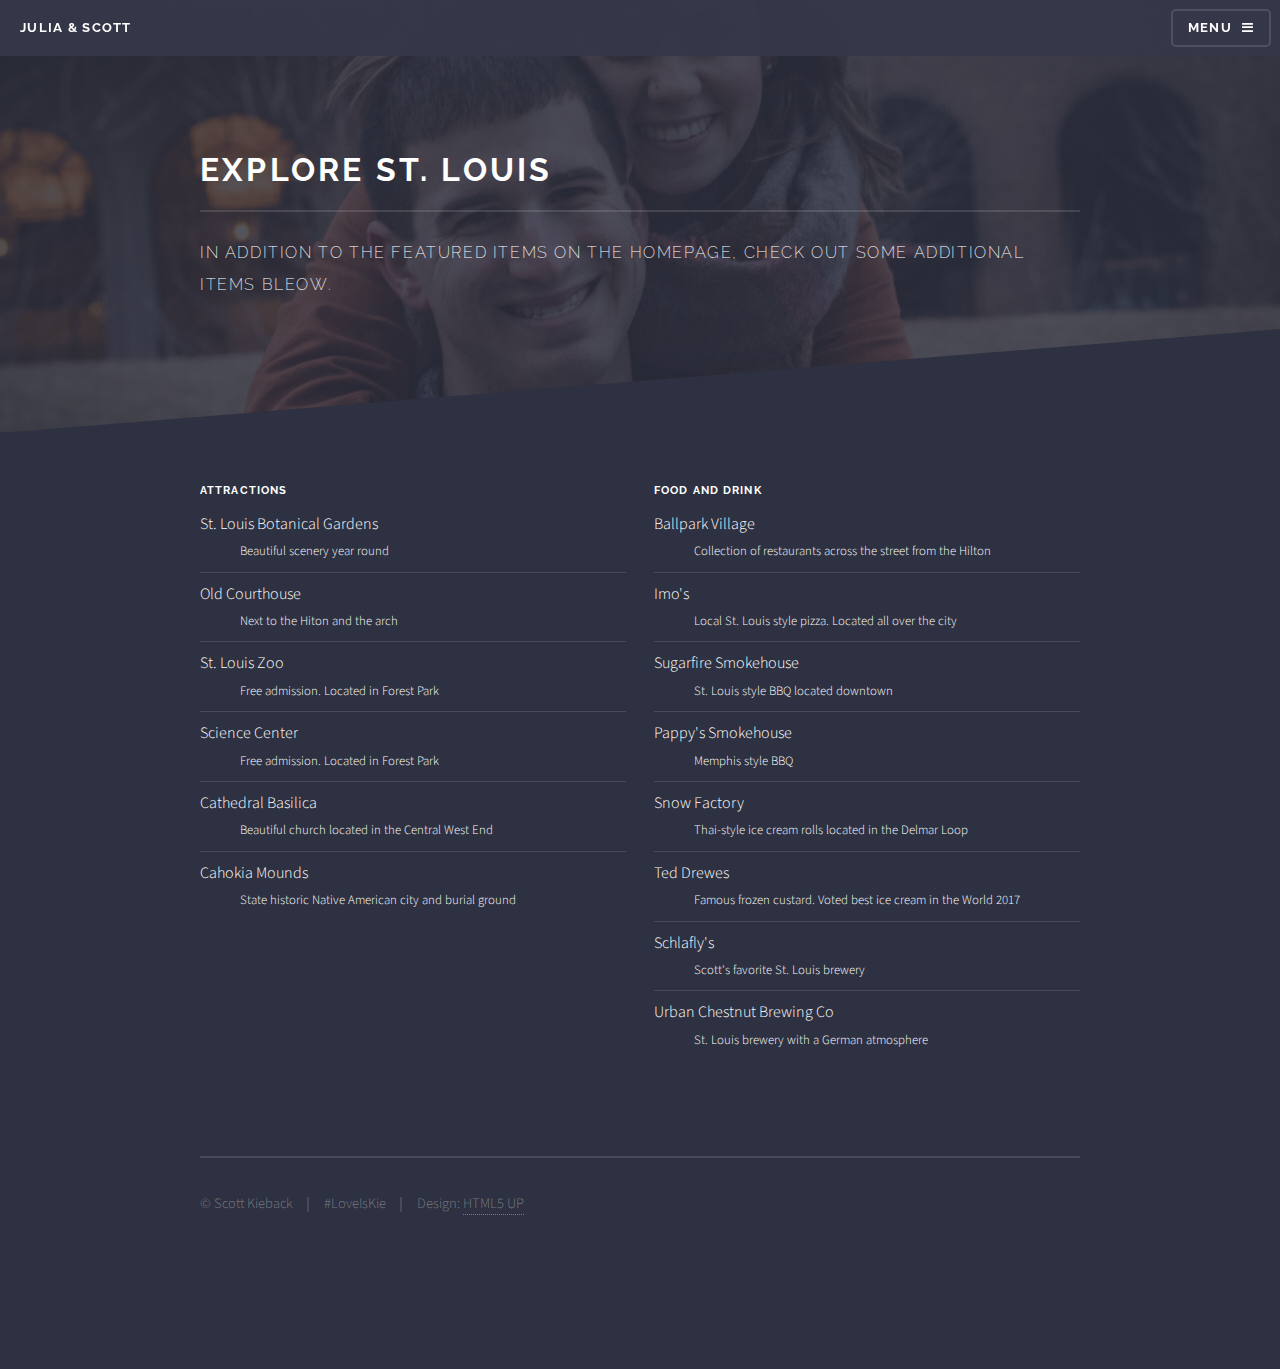
==== explore.html @ e1b3b335 "add extra explore options" ====
<!DOCTYPE HTML>
<!--
	Solid State by HTML5 UP
	html5up.net | @ajlkn
	Free for personal and commercial use under the CCA 3.0 license (html5up.net/license)
-->
<html>
	<head>
		<title>Julia & Scott</title>
		<meta charset="utf-8" />
		<meta name="viewport" content="width=device-width, initial-scale=1, user-scalable=no" />
		<link rel="stylesheet" href="assets/css/main.css" />
		<noscript><link rel="stylesheet" href="assets/css/noscript.css" /></noscript>
	</head>
	<body class="is-preload">

		<!-- Page Wrapper -->
			<div id="page-wrapper">

				<!-- Header -->
					<header id="header">
						<h1><a href="index.html">Julia & Scott</a></h1>
						<nav>
							<a href="#menu">Menu</a>
						</nav>
					</header>

				<!-- Menu -->
					<nav id="menu">
						<div class="inner">
							<h2>Menu</h2>
							<ul class="links">
								<li><a href="index.html">Home</a></li>
								<li><a href="wed_details.html">Wedding Details</a></li>
								<li><a href="travel.html">Travel</a></li>
								<li><a href="http://thkfl.com/kiebackwedding" target="_blank">Registry</a></li>
								<li><a href="explore.html">Explore St. Louis</a></li>
							</ul>
							<a href="#" class="close">Close</a>
						</div>
					</nav>

				<!-- Wrapper -->
					<section id="wrapper">
						<header>
							<div class="inner">
								<h2>Explore St. Louis</h2>
								<p>In addition to the featured items on the homepage, check out some additional items bleow.</p>
							</div>
						</header>

						<!-- Content -->
							<div class="wrapper">
								<div class="inner">

									<!-- <h3 class="major">Wedding Party</h3> -->
									<div class="row">
										<div class="col-6 col-12-medium">
											<h4>Attractions</h4>
											<ul class="alt">
												<li>St. Louis Botanical Gardens<br><p style="margin-left: 40px; display: inline; font-size: 80%">Beautiful scenery year round</p></li>
												<li>Old Courthouse<br><p style="margin-left: 40px; display: inline; font-size: 80%">Next to the Hiton and the arch</p></li>
												<li>St. Louis Zoo<br><p style="margin-left: 40px; display: inline; font-size: 80%">Free admission. Located in Forest Park</p></li>
												<li>Science Center<br><p style="margin-left: 40px; display: inline; font-size: 80%">Free admission. Located in Forest Park</p></li>
												<li>Cathedral Basilica<br><p style="margin-left: 40px; display: inline; font-size: 80%">Beautiful church located in the Central West End</p></li>
												<li>Cahokia Mounds<br><p style="margin-left: 40px; display: inline; font-size: 80%">State historic Native American city and burial ground</p></li>
											</ul>
										</div>
										<div class="col-6 col-12-medium">
											<h4>Food and Drink</h4>
											<ul class="alt">
												<li>Ballpark Village<br><p style="margin-left: 40px; display: inline; font-size: 80%">Collection of restaurants across the street from the Hilton</p></li>
												<li>Imo's<br><p style="margin-left: 40px; display: inline; font-size: 80%">Local St. Louis style pizza. Located all over the city</p></li>
												<li>Sugarfire Smokehouse<br><p style="margin-left: 40px; display: inline; font-size: 80%">St. Louis style BBQ located downtown</p></li>
												<li>Pappy's Smokehouse<br><p style="margin-left: 40px; display: inline; font-size: 80%">Memphis style BBQ</p></li>
												<li>Snow Factory<br><p style="margin-left: 40px; display: inline; font-size: 80%">Thai-style ice cream rolls located in the Delmar Loop</p></li>
												<li>Ted Drewes<br><p style="margin-left: 40px; display: inline; font-size: 80%">Famous frozen custard. Voted best ice cream in the World 2017</p></li>
												<li>Schlafly's<br><p style="margin-left: 40px; display: inline; font-size: 80%">Scott's favorite St. Louis brewery</p></li>
												<li>Urban Chestnut Brewing Co<br><p style="margin-left: 40px; display: inline; font-size: 80%">St. Louis brewery with a German atmosphere</p></li>
											</ul>
										</div>
									</div>

									<!--
									
									<h3 class="major">Vitae phasellus</h3>
									<p>Cras mattis ante fermentum, malesuada neque vitae, eleifend erat. Phasellus non pulvinar erat. Fusce tincidunt, nisl eget mattis egestas, purus ipsum consequat orci, sit amet lobortis lorem lacus in tellus. Sed ac elementum arcu. Quisque placerat auctor laoreet.</p>

									<section class="features">
										<article>
											<a href="#" class="image"><img src="images/pic04.jpg" alt="" /></a>
											<h3 class="major">Sed feugiat lorem</h3>
											<p>Lorem ipsum dolor sit amet, consectetur adipiscing vehicula id nulla dignissim dapibus ultrices.</p>
											<a href="#" class="special">Learn more</a>
										</article>
										<article>
											<a href="#" class="image"><img src="images/pic05.jpg" alt="" /></a>
											<h3 class="major">Nisl placerat</h3>
											<p>Lorem ipsum dolor sit amet, consectetur adipiscing vehicula id nulla dignissim dapibus ultrices.</p>
											<a href="#" class="special">Learn more</a>
										</article>
									</section>

									-->

								<ul class="copyright">
									<li>&copy; Scott Kieback</li><li>#LoveIsKie</li><li>Design: <a href="http://html5up.net">HTML5 UP</a></li>
								</ul>
								

								</div>
							</div>

					</section>

				<!-- Footer -->
					
				<!--
				<section id="footer">
						<div class="inner">
							<h2 class="major">Get in touch</h2>
							<p>Cras mattis ante fermentum, malesuada neque vitae, eleifend erat. Phasellus non pulvinar erat. Fusce tincidunt, nisl eget mattis egestas, purus ipsum consequat orci, sit amet lobortis lorem lacus in tellus. Sed ac elementum arcu. Quisque placerat auctor laoreet.</p>
							<form method="post" action="#">
								<div class="fields">
									<div class="field">
										<label for="name">Name</label>
										<input type="text" name="name" id="name" />
									</div>
									<div class="field">
										<label for="email">Email</label>
										<input type="email" name="email" id="email" />
									</div>
									<div class="field">
										<label for="message">Message</label>
										<textarea name="message" id="message" rows="4"></textarea>
									</div>
								</div>
								<ul class="actions">
									<li><input type="submit" value="Send Message" /></li>
								</ul>
							</form>
							<ul class="contact">
								<li class="fa-home">
									Untitled Inc<br />
									1234 Somewhere Road Suite #2894<br />
									Nashville, TN 00000-0000
								</li>
								<li class="fa-phone">(000) 000-0000</li>
								<li class="fa-envelope"><a href="#">information@untitled.tld</a></li>
								<li class="fa-twitter"><a href="#">twitter.com/untitled-tld</a></li>
								<li class="fa-facebook"><a href="#">facebook.com/untitled-tld</a></li>
								<li class="fa-instagram"><a href="#">instagram.com/untitled-tld</a></li>
							</ul>
							<ul class="copyright">
								<li>&copy; Untitled Inc. All rights reserved.</li><li>Design: <a href="http://html5up.net">HTML5 UP</a></li>
							</ul>
						</div>
					</section>
					-->

			</div>

		<!-- Scripts -->
			<script src="assets/js/jquery.min.js"></script>
			<script src="assets/js/jquery.scrollex.min.js"></script>
			<script src="assets/js/browser.min.js"></script>
			<script src="assets/js/breakpoints.min.js"></script>
			<script src="assets/js/util.js"></script>
			<script src="assets/js/main.js"></script>

	</body>
</html>
---- assets/css/main.css ----
@import url(font-awesome.min.css);
@import url("https://fonts.googleapis.com/css?family=Raleway:200,700|Source+Sans+Pro:300,600,300italic,600italic");

/*
	Solid State by HTML5 UP
	html5up.net | @ajlkn
	Free for personal and commercial use under the CCA 3.0 license (html5up.net/license)
*/

html, body, div, span, applet, object,
iframe, h1, h2, h3, h4, h5, h6, p, blockquote,
pre, a, abbr, acronym, address, big, cite,
code, del, dfn, em, img, ins, kbd, q, s, samp,
small, strike, strong, sub, sup, tt, var, b,
u, i, center, dl, dt, dd, ol, ul, li, fieldset,
form, label, legend, table, caption, tbody,
tfoot, thead, tr, th, td, article, aside,
canvas, details, embed, figure, figcaption,
footer, header, hgroup, menu, nav, output, ruby,
section, summary, time, mark, audio, video {
	margin: 0;
	padding: 0;
	border: 0;
	font-size: 100%;
	font: inherit;
	vertical-align: baseline;}

article, aside, details, figcaption, figure,
footer, header, hgroup, menu, nav, section {
	display: block;}

body {
	line-height: 1;
}

ol, ul {
	list-style: none;
}

blockquote, q {
	quotes: none;
}

	blockquote:before, blockquote:after, q:before, q:after {
		content: '';
		content: none;
	}

table {
	border-collapse: collapse;
	border-spacing: 0;
}

body {
	-webkit-text-size-adjust: none;
}

mark {
	background-color: transparent;
	color: inherit;
}

input::-moz-focus-inner {
	border: 0;
	padding: 0;
}

input, select, textarea {
	-moz-appearance: none;
	-webkit-appearance: none;
	-ms-appearance: none;
	appearance: none;
}

/* Basic */

	@-ms-viewport {
		width: device-width;
	}

	body {
		-ms-overflow-style: scrollbar;
	}

	@media screen and (max-width: 480px) {

		html, body {
			min-width: 320px;
		}

	}

	html {
		box-sizing: border-box;
	}

	*, *:before, *:after {
		box-sizing: inherit;
	}

	body {
		background-color: #2e3141;
		background-image: linear-gradient(to top, rgba(46, 49, 65, 0.8), rgba(46, 49, 65, 0.8)), url("../../images/kieback.jpg");
		background-size: auto, cover;
		background-attachment: fixed, fixed;
		background-position: center, center;
	}

		body.is-preload *, body.is-preload *:before, body.is-preload *:after {
			-moz-animation: none !important;
			-webkit-animation: none !important;
			-ms-animation: none !important;
			animation: none !important;
			-moz-transition: none !important;
			-webkit-transition: none !important;
			-ms-transition: none !important;
			transition: none !important;
		}

/* Type */

	body, input, select, textarea {
		color: #ffffff;
		font-family: "Source Sans Pro", Helvetica, sans-serif;
		font-size: 16.5pt;
		font-weight: 300;
		line-height: 1.65;
	}

		@media screen and (max-width: 1680px) {

			body, input, select, textarea {
				font-size: 13pt;
			}

		}

		@media screen and (max-width: 1280px) {

			body, input, select, textarea {
				font-size: 12pt;
			}

		}

		@media screen and (max-width: 980px) {

			body, input, select, textarea {
				font-size: 12pt;
			}

		}

		@media screen and (max-width: 736px) {

			body, input, select, textarea {
				font-size: 12pt;
			}

		}

		@media screen and (max-width: 480px) {

			body, input, select, textarea {
				font-size: 12pt;
			}

		}

	a {
		-moz-transition: color 0.2s ease-in-out, border-bottom-color 0.2s ease-in-out;
		-webkit-transition: color 0.2s ease-in-out, border-bottom-color 0.2s ease-in-out;
		-ms-transition: color 0.2s ease-in-out, border-bottom-color 0.2s ease-in-out;
		transition: color 0.2s ease-in-out, border-bottom-color 0.2s ease-in-out;
		border-bottom: dotted 1px rgba(255, 255, 255, 0.35);
		color: #ffffff;
		text-decoration: none;
	}

		a:hover {
			border-bottom-color: transparent;
			color: #ffffff !important;
		}

		a.special:not(.button) {
			text-decoration: none;
			border-bottom: 0;
			display: block;
			font-family: Raleway, Helvetica, sans-serif;
			font-size: 0.8em;
			font-weight: 700;
			letter-spacing: 0.1em;
			margin: 0 0 2em 0;
			text-transform: uppercase;
		}

			a.special:not(.button):before {
				-moz-osx-font-smoothing: grayscale;
				-webkit-font-smoothing: antialiased;
				font-family: FontAwesome;
				font-style: normal;
				font-weight: normal;
				text-transform: none !important;
			}

			a.special:not(.button):before {
				-moz-transition: background-color 0.2s ease-in-out;
				-webkit-transition: background-color 0.2s ease-in-out;
				-ms-transition: background-color 0.2s ease-in-out;
				transition: background-color 0.2s ease-in-out;
				border-radius: 100%;
				border: solid 2px rgba(255, 255, 255, 0.125);
				content: '\f105';
				display: inline-block;
				font-size: 1.25em;
				height: 2em;
				line-height: 1.65em;
				margin-right: 0.85em;
				text-align: center;
				text-indent: 0.15em;
				vertical-align: middle;
				width: 2em;
			}

			a.special:not(.button):hover:before {
				background-color: rgba(255, 255, 255, 0.025);
			}

			a.special:not(.button):active:before {
				background-color: rgba(255, 255, 255, 0.075);
			}

	strong, b {
		color: #ffffff;
		font-weight: 600;
	}

	em, i {
		font-style: italic;
	}

	p {
		margin: 0 0 2em 0;
	}

	h1, h2, h3, h4, h5, h6 {
		color: #ffffff;
		font-family: Raleway, Helvetica, sans-serif;
		font-weight: 700;
		letter-spacing: 0.1em;
		margin: 0 0 1em 0;
		text-transform: uppercase;
	}

		h1 a, h2 a, h3 a, h4 a, h5 a, h6 a {
			color: inherit;
			text-decoration: none;
			border-bottom: 0;
		}

		h1 span, h2 span, h3 span, h4 span, h5 span, h6 span {
			font-weight: 200;
		}

		h1.major, h2.major, h3.major, h4.major, h5.major, h6.major {
			padding-bottom: 1em;
			border-bottom: solid 2px rgba(255, 255, 255, 0.125);
		}

	h2 {
		font-size: 1.2em;
	}

	h3 {
		font-size: 0.9em;
	}

	h4 {
		font-size: 0.7em;
	}

	h5 {
		font-size: 0.7em;
	}

	h6 {
		font-size: 0.7em;
	}

	@media screen and (max-width: 736px) {

		h2 {
			font-size: 1em;
		}

		h3 {
			font-size: 0.8em;
		}

	}

	sub {
		font-size: 0.8em;
		position: relative;
		top: 0.5em;
	}

	sup {
		font-size: 0.8em;
		position: relative;
		top: -0.5em;
	}

	blockquote {
		border-left: solid 4px rgba(255, 255, 255, 0.125);
		font-style: italic;
		margin: 0 0 2em 0;
		padding: 0.5em 0 0.5em 2em;
	}

	code {
		background: rgba(255, 255, 255, 0.025);
		border-radius: 5px;
		border: solid 2px rgba(255, 255, 255, 0.125);
		font-family: "Courier New", monospace;
		font-size: 0.9em;
		margin: 0 0.25em;
		padding: 0.25em 0.65em;
	}

	pre {
		-webkit-overflow-scrolling: touch;
		font-family: "Courier New", monospace;
		font-size: 0.9em;
		margin: 0 0 2em 0;
	}

		pre code {
			display: block;
			line-height: 1.75em;
			padding: 1em 1.5em;
			overflow-x: auto;
		}

	hr {
		border: 0;
		border-bottom: solid 2px rgba(255, 255, 255, 0.125);
		margin: 2.5em 0;
	}

		hr.major {
			margin: 4em 0;
		}

	.align-left {
		text-align: left;
	}

	.align-center {
		text-align: center;
	}

	.align-right {
		text-align: right;
	}

/* Row */

	.row {
		display: flex;
		flex-wrap: wrap;
		box-sizing: border-box;
		align-items: stretch;
	}

		.row > * {
			box-sizing: border-box;
		}

		.row.gtr-uniform > * > :last-child {
			margin-bottom: 0;
		}

		.row.aln-left {
			justify-content: flex-start;
		}

		.row.aln-center {
			justify-content: center;
		}

		.row.aln-right {
			justify-content: flex-end;
		}

		.row.aln-top {
			align-items: flex-start;
		}

		.row.aln-middle {
			align-items: center;
		}

		.row.aln-bottom {
			align-items: flex-end;
		}

		.row > .imp {
			order: -1;
		}

		.row > .col-1 {
			width: 8.3333333333%;
		}

		.row > .off-1 {
			margin-left: 8.3333333333%;
		}

		.row > .col-2 {
			width: 16.6666666667%;
		}

		.row > .off-2 {
			margin-left: 16.6666666667%;
		}

		.row > .col-3 {
			width: 25%;
		}

		.row > .off-3 {
			margin-left: 25%;
		}

		.row > .col-4 {
			width: 33.3333333333%;
		}

		.row > .off-4 {
			margin-left: 33.3333333333%;
		}

		.row > .col-5 {
			width: 41.6666666667%;
		}

		.row > .off-5 {
			margin-left: 41.6666666667%;
		}

		.row > .col-6 {
			width: 50%;
		}

		.row > .off-6 {
			margin-left: 50%;
		}

		.row > .col-7 {
			width: 58.3333333333%;
		}

		.row > .off-7 {
			margin-left: 58.3333333333%;
		}

		.row > .col-8 {
			width: 66.6666666667%;
		}

		.row > .off-8 {
			margin-left: 66.6666666667%;
		}

		.row > .col-9 {
			width: 75%;
		}

		.row > .off-9 {
			margin-left: 75%;
		}

		.row > .col-10 {
			width: 83.3333333333%;
		}

		.row > .off-10 {
			margin-left: 83.3333333333%;
		}

		.row > .col-11 {
			width: 91.6666666667%;
		}

		.row > .off-11 {
			margin-left: 91.6666666667%;
		}

		.row > .col-12 {
			width: 100%;
		}

		.row > .off-12 {
			margin-left: 100%;
		}

		.row.gtr-0 {
			margin-top: 0;
			margin-left: 0em;
		}

			.row.gtr-0 > * {
				padding: 0 0 0 0em;
			}

			.row.gtr-0.gtr-uniform {
				margin-top: 0em;
			}

				.row.gtr-0.gtr-uniform > * {
					padding-top: 0em;
				}

		.row.gtr-25 {
			margin-top: 0;
			margin-left: -0.4375em;
		}

			.row.gtr-25 > * {
				padding: 0 0 0 0.4375em;
			}

			.row.gtr-25.gtr-uniform {
				margin-top: -0.4375em;
			}

				.row.gtr-25.gtr-uniform > * {
					padding-top: 0.4375em;
				}

		.row.gtr-50 {
			margin-top: 0;
			margin-left: -0.875em;
		}

			.row.gtr-50 > * {
				padding: 0 0 0 0.875em;
			}

			.row.gtr-50.gtr-uniform {
				margin-top: -0.875em;
			}

				.row.gtr-50.gtr-uniform > * {
					padding-top: 0.875em;
				}

		.row {
			margin-top: 0;
			margin-left: -1.75em;
		}

			.row > * {
				padding: 0 0 0 1.75em;
			}

			.row.gtr-uniform {
				margin-top: -1.75em;
			}

				.row.gtr-uniform > * {
					padding-top: 1.75em;
				}

		.row.gtr-150 {
			margin-top: 0;
			margin-left: -2.625em;
		}

			.row.gtr-150 > * {
				padding: 0 0 0 2.625em;
			}

			.row.gtr-150.gtr-uniform {
				margin-top: -2.625em;
			}

				.row.gtr-150.gtr-uniform > * {
					padding-top: 2.625em;
				}

		.row.gtr-200 {
			margin-top: 0;
			margin-left: -3.5em;
		}

			.row.gtr-200 > * {
				padding: 0 0 0 3.5em;
			}

			.row.gtr-200.gtr-uniform {
				margin-top: -3.5em;
			}

				.row.gtr-200.gtr-uniform > * {
					padding-top: 3.5em;
				}

		@media screen and (max-width: 1680px) {

			.row {
				display: flex;
				flex-wrap: wrap;
				box-sizing: border-box;
				align-items: stretch;
			}

				.row > * {
					box-sizing: border-box;
				}

				.row.gtr-uniform > * > :last-child {
					margin-bottom: 0;
				}

				.row.aln-left {
					justify-content: flex-start;
				}

				.row.aln-center {
					justify-content: center;
				}

				.row.aln-right {
					justify-content: flex-end;
				}

				.row.aln-top {
					align-items: flex-start;
				}

				.row.aln-middle {
					align-items: center;
				}

				.row.aln-bottom {
					align-items: flex-end;
				}

				.row > .imp-xlarge {
					order: -1;
				}

				.row > .col-1-xlarge {
					width: 8.3333333333%;
				}

				.row > .off-1-xlarge {
					margin-left: 8.3333333333%;
				}

				.row > .col-2-xlarge {
					width: 16.6666666667%;
				}

				.row > .off-2-xlarge {
					margin-left: 16.6666666667%;
				}

				.row > .col-3-xlarge {
					width: 25%;
				}

				.row > .off-3-xlarge {
					margin-left: 25%;
				}

				.row > .col-4-xlarge {
					width: 33.3333333333%;
				}

				.row > .off-4-xlarge {
					margin-left: 33.3333333333%;
				}

				.row > .col-5-xlarge {
					width: 41.6666666667%;
				}

				.row > .off-5-xlarge {
					margin-left: 41.6666666667%;
				}

				.row > .col-6-xlarge {
					width: 50%;
				}

				.row > .off-6-xlarge {
					margin-left: 50%;
				}

				.row > .col-7-xlarge {
					width: 58.3333333333%;
				}

				.row > .off-7-xlarge {
					margin-left: 58.3333333333%;
				}

				.row > .col-8-xlarge {
					width: 66.6666666667%;
				}

				.row > .off-8-xlarge {
					margin-left: 66.6666666667%;
				}

				.row > .col-9-xlarge {
					width: 75%;
				}

				.row > .off-9-xlarge {
					margin-left: 75%;
				}

				.row > .col-10-xlarge {
					width: 83.3333333333%;
				}

				.row > .off-10-xlarge {
					margin-left: 83.3333333333%;
				}

				.row > .col-11-xlarge {
					width: 91.6666666667%;
				}

				.row > .off-11-xlarge {
					margin-left: 91.6666666667%;
				}

				.row > .col-12-xlarge {
					width: 100%;
				}

				.row > .off-12-xlarge {
					margin-left: 100%;
				}

				.row.gtr-0 {
					margin-top: 0;
					margin-left: 0em;
				}

					.row.gtr-0 > * {
						padding: 0 0 0 0em;
					}

					.row.gtr-0.gtr-uniform {
						margin-top: 0em;
					}

						.row.gtr-0.gtr-uniform > * {
							padding-top: 0em;
						}

				.row.gtr-25 {
					margin-top: 0;
					margin-left: -0.4375em;
				}

					.row.gtr-25 > * {
						padding: 0 0 0 0.4375em;
					}

					.row.gtr-25.gtr-uniform {
						margin-top: -0.4375em;
					}

						.row.gtr-25.gtr-uniform > * {
							padding-top: 0.4375em;
						}

				.row.gtr-50 {
					margin-top: 0;
					margin-left: -0.875em;
				}

					.row.gtr-50 > * {
						padding: 0 0 0 0.875em;
					}

					.row.gtr-50.gtr-uniform {
						margin-top: -0.875em;
					}

						.row.gtr-50.gtr-uniform > * {
							padding-top: 0.875em;
						}

				.row {
					margin-top: 0;
					margin-left: -1.75em;
				}

					.row > * {
						padding: 0 0 0 1.75em;
					}

					.row.gtr-uniform {
						margin-top: -1.75em;
					}

						.row.gtr-uniform > * {
							padding-top: 1.75em;
						}

				.row.gtr-150 {
					margin-top: 0;
					margin-left: -2.625em;
				}

					.row.gtr-150 > * {
						padding: 0 0 0 2.625em;
					}

					.row.gtr-150.gtr-uniform {
						margin-top: -2.625em;
					}

						.row.gtr-150.gtr-uniform > * {
							padding-top: 2.625em;
						}

				.row.gtr-200 {
					margin-top: 0;
					margin-left: -3.5em;
				}

					.row.gtr-200 > * {
						padding: 0 0 0 3.5em;
					}

					.row.gtr-200.gtr-uniform {
						margin-top: -3.5em;
					}

						.row.gtr-200.gtr-uniform > * {
							padding-top: 3.5em;
						}

		}

		@media screen and (max-width: 1280px) {

			.row {
				display: flex;
				flex-wrap: wrap;
				box-sizing: border-box;
				align-items: stretch;
			}

				.row > * {
					box-sizing: border-box;
				}

				.row.gtr-uniform > * > :last-child {
					margin-bottom: 0;
				}

				.row.aln-left {
					justify-content: flex-start;
				}

				.row.aln-center {
					justify-content: center;
				}

				.row.aln-right {
					justify-content: flex-end;
				}

				.row.aln-top {
					align-items: flex-start;
				}

				.row.aln-middle {
					align-items: center;
				}

				.row.aln-bottom {
					align-items: flex-end;
				}

				.row > .imp-large {
					order: -1;
				}

				.row > .col-1-large {
					width: 8.3333333333%;
				}

				.row > .off-1-large {
					margin-left: 8.3333333333%;
				}

				.row > .col-2-large {
					width: 16.6666666667%;
				}

				.row > .off-2-large {
					margin-left: 16.6666666667%;
				}

				.row > .col-3-large {
					width: 25%;
				}

				.row > .off-3-large {
					margin-left: 25%;
				}

				.row > .col-4-large {
					width: 33.3333333333%;
				}

				.row > .off-4-large {
					margin-left: 33.3333333333%;
				}

				.row > .col-5-large {
					width: 41.6666666667%;
				}

				.row > .off-5-large {
					margin-left: 41.6666666667%;
				}

				.row > .col-6-large {
					width: 50%;
				}

				.row > .off-6-large {
					margin-left: 50%;
				}

				.row > .col-7-large {
					width: 58.3333333333%;
				}

				.row > .off-7-large {
					margin-left: 58.3333333333%;
				}

				.row > .col-8-large {
					width: 66.6666666667%;
				}

				.row > .off-8-large {
					margin-left: 66.6666666667%;
				}

				.row > .col-9-large {
					width: 75%;
				}

				.row > .off-9-large {
					margin-left: 75%;
				}

				.row > .col-10-large {
					width: 83.3333333333%;
				}

				.row > .off-10-large {
					margin-left: 83.3333333333%;
				}

				.row > .col-11-large {
					width: 91.6666666667%;
				}

				.row > .off-11-large {
					margin-left: 91.6666666667%;
				}

				.row > .col-12-large {
					width: 100%;
				}

				.row > .off-12-large {
					margin-left: 100%;
				}

				.row.gtr-0 {
					margin-top: 0;
					margin-left: 0em;
				}

					.row.gtr-0 > * {
						padding: 0 0 0 0em;
					}

					.row.gtr-0.gtr-uniform {
						margin-top: 0em;
					}

						.row.gtr-0.gtr-uniform > * {
							padding-top: 0em;
						}

				.row.gtr-25 {
					margin-top: 0;
					margin-left: -0.4375em;
				}

					.row.gtr-25 > * {
						padding: 0 0 0 0.4375em;
					}

					.row.gtr-25.gtr-uniform {
						margin-top: -0.4375em;
					}

						.row.gtr-25.gtr-uniform > * {
							padding-top: 0.4375em;
						}

				.row.gtr-50 {
					margin-top: 0;
					margin-left: -0.875em;
				}

					.row.gtr-50 > * {
						padding: 0 0 0 0.875em;
					}

					.row.gtr-50.gtr-uniform {
						margin-top: -0.875em;
					}

						.row.gtr-50.gtr-uniform > * {
							padding-top: 0.875em;
						}

				.row {
					margin-top: 0;
					margin-left: -1.75em;
				}

					.row > * {
						padding: 0 0 0 1.75em;
					}

					.row.gtr-uniform {
						margin-top: -1.75em;
					}

						.row.gtr-uniform > * {
							padding-top: 1.75em;
						}

				.row.gtr-150 {
					margin-top: 0;
					margin-left: -2.625em;
				}

					.row.gtr-150 > * {
						padding: 0 0 0 2.625em;
					}

					.row.gtr-150.gtr-uniform {
						margin-top: -2.625em;
					}

						.row.gtr-150.gtr-uniform > * {
							padding-top: 2.625em;
						}

				.row.gtr-200 {
					margin-top: 0;
					margin-left: -3.5em;
				}

					.row.gtr-200 > * {
						padding: 0 0 0 3.5em;
					}

					.row.gtr-200.gtr-uniform {
						margin-top: -3.5em;
					}

						.row.gtr-200.gtr-uniform > * {
							padding-top: 3.5em;
						}

		}

		@media screen and (max-width: 980px) {

			.row {
				display: flex;
				flex-wrap: wrap;
				box-sizing: border-box;
				align-items: stretch;
			}

				.row > * {
					box-sizing: border-box;
				}

				.row.gtr-uniform > * > :last-child {
					margin-bottom: 0;
				}

				.row.aln-left {
					justify-content: flex-start;
				}

				.row.aln-center {
					justify-content: center;
				}

				.row.aln-right {
					justify-content: flex-end;
				}

				.row.aln-top {
					align-items: flex-start;
				}

				.row.aln-middle {
					align-items: center;
				}

				.row.aln-bottom {
					align-items: flex-end;
				}

				.row > .imp-medium {
					order: -1;
				}

				.row > .col-1-medium {
					width: 8.3333333333%;
				}

				.row > .off-1-medium {
					margin-left: 8.3333333333%;
				}

				.row > .col-2-medium {
					width: 16.6666666667%;
				}

				.row > .off-2-medium {
					margin-left: 16.6666666667%;
				}

				.row > .col-3-medium {
					width: 25%;
				}

				.row > .off-3-medium {
					margin-left: 25%;
				}

				.row > .col-4-medium {
					width: 33.3333333333%;
				}

				.row > .off-4-medium {
					margin-left: 33.3333333333%;
				}

				.row > .col-5-medium {
					width: 41.6666666667%;
				}

				.row > .off-5-medium {
					margin-left: 41.6666666667%;
				}

				.row > .col-6-medium {
					width: 50%;
				}

				.row > .off-6-medium {
					margin-left: 50%;
				}

				.row > .col-7-medium {
					width: 58.3333333333%;
				}

				.row > .off-7-medium {
					margin-left: 58.3333333333%;
				}

				.row > .col-8-medium {
					width: 66.6666666667%;
				}

				.row > .off-8-medium {
					margin-left: 66.6666666667%;
				}

				.row > .col-9-medium {
					width: 75%;
				}

				.row > .off-9-medium {
					margin-left: 75%;
				}

				.row > .col-10-medium {
					width: 83.3333333333%;
				}

				.row > .off-10-medium {
					margin-left: 83.3333333333%;
				}

				.row > .col-11-medium {
					width: 91.6666666667%;
				}

				.row > .off-11-medium {
					margin-left: 91.6666666667%;
				}

				.row > .col-12-medium {
					width: 100%;
				}

				.row > .off-12-medium {
					margin-left: 100%;
				}

				.row.gtr-0 {
					margin-top: 0;
					margin-left: 0em;
				}

					.row.gtr-0 > * {
						padding: 0 0 0 0em;
					}

					.row.gtr-0.gtr-uniform {
						margin-top: 0em;
					}

						.row.gtr-0.gtr-uniform > * {
							padding-top: 0em;
						}

				.row.gtr-25 {
					margin-top: 0;
					margin-left: -0.4375em;
				}

					.row.gtr-25 > * {
						padding: 0 0 0 0.4375em;
					}

					.row.gtr-25.gtr-uniform {
						margin-top: -0.4375em;
					}

						.row.gtr-25.gtr-uniform > * {
							padding-top: 0.4375em;
						}

				.row.gtr-50 {
					margin-top: 0;
					margin-left: -0.875em;
				}

					.row.gtr-50 > * {
						padding: 0 0 0 0.875em;
					}

					.row.gtr-50.gtr-uniform {
						margin-top: -0.875em;
					}

						.row.gtr-50.gtr-uniform > * {
							padding-top: 0.875em;
						}

				.row {
					margin-top: 0;
					margin-left: -1.75em;
				}

					.row > * {
						padding: 0 0 0 1.75em;
					}

					.row.gtr-uniform {
						margin-top: -1.75em;
					}

						.row.gtr-uniform > * {
							padding-top: 1.75em;
						}

				.row.gtr-150 {
					margin-top: 0;
					margin-left: -2.625em;
				}

					.row.gtr-150 > * {
						padding: 0 0 0 2.625em;
					}

					.row.gtr-150.gtr-uniform {
						margin-top: -2.625em;
					}

						.row.gtr-150.gtr-uniform > * {
							padding-top: 2.625em;
						}

				.row.gtr-200 {
					margin-top: 0;
					margin-left: -3.5em;
				}

					.row.gtr-200 > * {
						padding: 0 0 0 3.5em;
					}

					.row.gtr-200.gtr-uniform {
						margin-top: -3.5em;
					}

						.row.gtr-200.gtr-uniform > * {
							padding-top: 3.5em;
						}

		}

		@media screen and (max-width: 736px) {

			.row {
				display: flex;
				flex-wrap: wrap;
				box-sizing: border-box;
				align-items: stretch;
			}

				.row > * {
					box-sizing: border-box;
				}

				.row.gtr-uniform > * > :last-child {
					margin-bottom: 0;
				}

				.row.aln-left {
					justify-content: flex-start;
				}

				.row.aln-center {
					justify-content: center;
				}

				.row.aln-right {
					justify-content: flex-end;
				}

				.row.aln-top {
					align-items: flex-start;
				}

				.row.aln-middle {
					align-items: center;
				}

				.row.aln-bottom {
					align-items: flex-end;
				}

				.row > .imp-small {
					order: -1;
				}

				.row > .col-1-small {
					width: 8.3333333333%;
				}

				.row > .off-1-small {
					margin-left: 8.3333333333%;
				}

				.row > .col-2-small {
					width: 16.6666666667%;
				}

				.row > .off-2-small {
					margin-left: 16.6666666667%;
				}

				.row > .col-3-small {
					width: 25%;
				}

				.row > .off-3-small {
					margin-left: 25%;
				}

				.row > .col-4-small {
					width: 33.3333333333%;
				}

				.row > .off-4-small {
					margin-left: 33.3333333333%;
				}

				.row > .col-5-small {
					width: 41.6666666667%;
				}

				.row > .off-5-small {
					margin-left: 41.6666666667%;
				}

				.row > .col-6-small {
					width: 50%;
				}

				.row > .off-6-small {
					margin-left: 50%;
				}

				.row > .col-7-small {
					width: 58.3333333333%;
				}

				.row > .off-7-small {
					margin-left: 58.3333333333%;
				}

				.row > .col-8-small {
					width: 66.6666666667%;
				}

				.row > .off-8-small {
					margin-left: 66.6666666667%;
				}

				.row > .col-9-small {
					width: 75%;
				}

				.row > .off-9-small {
					margin-left: 75%;
				}

				.row > .col-10-small {
					width: 83.3333333333%;
				}

				.row > .off-10-small {
					margin-left: 83.3333333333%;
				}

				.row > .col-11-small {
					width: 91.6666666667%;
				}

				.row > .off-11-small {
					margin-left: 91.6666666667%;
				}

				.row > .col-12-small {
					width: 100%;
				}

				.row > .off-12-small {
					margin-left: 100%;
				}

				.row.gtr-0 {
					margin-top: 0;
					margin-left: 0em;
				}

					.row.gtr-0 > * {
						padding: 0 0 0 0em;
					}

					.row.gtr-0.gtr-uniform {
						margin-top: 0em;
					}

						.row.gtr-0.gtr-uniform > * {
							padding-top: 0em;
						}

				.row.gtr-25 {
					margin-top: 0;
					margin-left: -0.3125em;
				}

					.row.gtr-25 > * {
						padding: 0 0 0 0.3125em;
					}

					.row.gtr-25.gtr-uniform {
						margin-top: -0.3125em;
					}

						.row.gtr-25.gtr-uniform > * {
							padding-top: 0.3125em;
						}

				.row.gtr-50 {
					margin-top: 0;
					margin-left: -0.625em;
				}

					.row.gtr-50 > * {
						padding: 0 0 0 0.625em;
					}

					.row.gtr-50.gtr-uniform {
						margin-top: -0.625em;
					}

						.row.gtr-50.gtr-uniform > * {
							padding-top: 0.625em;
						}

				.row {
					margin-top: 0;
					margin-left: -1.25em;
				}

					.row > * {
						padding: 0 0 0 1.25em;
					}

					.row.gtr-uniform {
						margin-top: -1.25em;
					}

						.row.gtr-uniform > * {
							padding-top: 1.25em;
						}

				.row.gtr-150 {
					margin-top: 0;
					margin-left: -1.875em;
				}

					.row.gtr-150 > * {
						padding: 0 0 0 1.875em;
					}

					.row.gtr-150.gtr-uniform {
						margin-top: -1.875em;
					}

						.row.gtr-150.gtr-uniform > * {
							padding-top: 1.875em;
						}

				.row.gtr-200 {
					margin-top: 0;
					margin-left: -2.5em;
				}

					.row.gtr-200 > * {
						padding: 0 0 0 2.5em;
					}

					.row.gtr-200.gtr-uniform {
						margin-top: -2.5em;
					}

						.row.gtr-200.gtr-uniform > * {
							padding-top: 2.5em;
						}

		}

		@media screen and (max-width: 480px) {

			.row {
				display: flex;
				flex-wrap: wrap;
				box-sizing: border-box;
				align-items: stretch;
			}

				.row > * {
					box-sizing: border-box;
				}

				.row.gtr-uniform > * > :last-child {
					margin-bottom: 0;
				}

				.row.aln-left {
					justify-content: flex-start;
				}

				.row.aln-center {
					justify-content: center;
				}

				.row.aln-right {
					justify-content: flex-end;
				}

				.row.aln-top {
					align-items: flex-start;
				}

				.row.aln-middle {
					align-items: center;
				}

				.row.aln-bottom {
					align-items: flex-end;
				}

				.row > .imp-xsmall {
					order: -1;
				}

				.row > .col-1-xsmall {
					width: 8.3333333333%;
				}

				.row > .off-1-xsmall {
					margin-left: 8.3333333333%;
				}

				.row > .col-2-xsmall {
					width: 16.6666666667%;
				}

				.row > .off-2-xsmall {
					margin-left: 16.6666666667%;
				}

				.row > .col-3-xsmall {
					width: 25%;
				}

				.row > .off-3-xsmall {
					margin-left: 25%;
				}

				.row > .col-4-xsmall {
					width: 33.3333333333%;
				}

				.row > .off-4-xsmall {
					margin-left: 33.3333333333%;
				}

				.row > .col-5-xsmall {
					width: 41.6666666667%;
				}

				.row > .off-5-xsmall {
					margin-left: 41.6666666667%;
				}

				.row > .col-6-xsmall {
					width: 50%;
				}

				.row > .off-6-xsmall {
					margin-left: 50%;
				}

				.row > .col-7-xsmall {
					width: 58.3333333333%;
				}

				.row > .off-7-xsmall {
					margin-left: 58.3333333333%;
				}

				.row > .col-8-xsmall {
					width: 66.6666666667%;
				}

				.row > .off-8-xsmall {
					margin-left: 66.6666666667%;
				}

				.row > .col-9-xsmall {
					width: 75%;
				}

				.row > .off-9-xsmall {
					margin-left: 75%;
				}

				.row > .col-10-xsmall {
					width: 83.3333333333%;
				}

				.row > .off-10-xsmall {
					margin-left: 83.3333333333%;
				}

				.row > .col-11-xsmall {
					width: 91.6666666667%;
				}

				.row > .off-11-xsmall {
					margin-left: 91.6666666667%;
				}

				.row > .col-12-xsmall {
					width: 100%;
				}

				.row > .off-12-xsmall {
					margin-left: 100%;
				}

				.row.gtr-0 {
					margin-top: 0;
					margin-left: 0em;
				}

					.row.gtr-0 > * {
						padding: 0 0 0 0em;
					}

					.row.gtr-0.gtr-uniform {
						margin-top: 0em;
					}

						.row.gtr-0.gtr-uniform > * {
							padding-top: 0em;
						}

				.row.gtr-25 {
					margin-top: 0;
					margin-left: -0.3125em;
				}

					.row.gtr-25 > * {
						padding: 0 0 0 0.3125em;
					}

					.row.gtr-25.gtr-uniform {
						margin-top: -0.3125em;
					}

						.row.gtr-25.gtr-uniform > * {
							padding-top: 0.3125em;
						}

				.row.gtr-50 {
					margin-top: 0;
					margin-left: -0.625em;
				}

					.row.gtr-50 > * {
						padding: 0 0 0 0.625em;
					}

					.row.gtr-50.gtr-uniform {
						margin-top: -0.625em;
					}

						.row.gtr-50.gtr-uniform > * {
							padding-top: 0.625em;
						}

				.row {
					margin-top: 0;
					margin-left: -1.25em;
				}

					.row > * {
						padding: 0 0 0 1.25em;
					}

					.row.gtr-uniform {
						margin-top: -1.25em;
					}

						.row.gtr-uniform > * {
							padding-top: 1.25em;
						}

				.row.gtr-150 {
					margin-top: 0;
					margin-left: -1.875em;
				}

					.row.gtr-150 > * {
						padding: 0 0 0 1.875em;
					}

					.row.gtr-150.gtr-uniform {
						margin-top: -1.875em;
					}

						.row.gtr-150.gtr-uniform > * {
							padding-top: 1.875em;
						}

				.row.gtr-200 {
					margin-top: 0;
					margin-left: -2.5em;
				}

					.row.gtr-200 > * {
						padding: 0 0 0 2.5em;
					}

					.row.gtr-200.gtr-uniform {
						margin-top: -2.5em;
					}

						.row.gtr-200.gtr-uniform > * {
							padding-top: 2.5em;
						}

		}

		@media screen and (max-width: 360px) {

			.row {
				display: flex;
				flex-wrap: wrap;
				box-sizing: border-box;
				align-items: stretch;
			}

				.row > * {
					box-sizing: border-box;
				}

				.row.gtr-uniform > * > :last-child {
					margin-bottom: 0;
				}

				.row.aln-left {
					justify-content: flex-start;
				}

				.row.aln-center {
					justify-content: center;
				}

				.row.aln-right {
					justify-content: flex-end;
				}

				.row.aln-top {
					align-items: flex-start;
				}

				.row.aln-middle {
					align-items: center;
				}

				.row.aln-bottom {
					align-items: flex-end;
				}

				.row > .imp-xxsmall {
					order: -1;
				}

				.row > .col-1-xxsmall {
					width: 8.3333333333%;
				}

				.row > .off-1-xxsmall {
					margin-left: 8.3333333333%;
				}

				.row > .col-2-xxsmall {
					width: 16.6666666667%;
				}

				.row > .off-2-xxsmall {
					margin-left: 16.6666666667%;
				}

				.row > .col-3-xxsmall {
					width: 25%;
				}

				.row > .off-3-xxsmall {
					margin-left: 25%;
				}

				.row > .col-4-xxsmall {
					width: 33.3333333333%;
				}

				.row > .off-4-xxsmall {
					margin-left: 33.3333333333%;
				}

				.row > .col-5-xxsmall {
					width: 41.6666666667%;
				}

				.row > .off-5-xxsmall {
					margin-left: 41.6666666667%;
				}

				.row > .col-6-xxsmall {
					width: 50%;
				}

				.row > .off-6-xxsmall {
					margin-left: 50%;
				}

				.row > .col-7-xxsmall {
					width: 58.3333333333%;
				}

				.row > .off-7-xxsmall {
					margin-left: 58.3333333333%;
				}

				.row > .col-8-xxsmall {
					width: 66.6666666667%;
				}

				.row > .off-8-xxsmall {
					margin-left: 66.6666666667%;
				}

				.row > .col-9-xxsmall {
					width: 75%;
				}

				.row > .off-9-xxsmall {
					margin-left: 75%;
				}

				.row > .col-10-xxsmall {
					width: 83.3333333333%;
				}

				.row > .off-10-xxsmall {
					margin-left: 83.3333333333%;
				}

				.row > .col-11-xxsmall {
					width: 91.6666666667%;
				}

				.row > .off-11-xxsmall {
					margin-left: 91.6666666667%;
				}

				.row > .col-12-xxsmall {
					width: 100%;
				}

				.row > .off-12-xxsmall {
					margin-left: 100%;
				}

				.row.gtr-0 {
					margin-top: 0;
					margin-left: 0em;
				}

					.row.gtr-0 > * {
						padding: 0 0 0 0em;
					}

					.row.gtr-0.gtr-uniform {
						margin-top: 0em;
					}

						.row.gtr-0.gtr-uniform > * {
							padding-top: 0em;
						}

				.row.gtr-25 {
					margin-top: 0;
					margin-left: -0.3125em;
				}

					.row.gtr-25 > * {
						padding: 0 0 0 0.3125em;
					}

					.row.gtr-25.gtr-uniform {
						margin-top: -0.3125em;
					}

						.row.gtr-25.gtr-uniform > * {
							padding-top: 0.3125em;
						}

				.row.gtr-50 {
					margin-top: 0;
					margin-left: -0.625em;
				}

					.row.gtr-50 > * {
						padding: 0 0 0 0.625em;
					}

					.row.gtr-50.gtr-uniform {
						margin-top: -0.625em;
					}

						.row.gtr-50.gtr-uniform > * {
							padding-top: 0.625em;
						}

				.row {
					margin-top: 0;
					margin-left: -1.25em;
				}

					.row > * {
						padding: 0 0 0 1.25em;
					}

					.row.gtr-uniform {
						margin-top: -1.25em;
					}

						.row.gtr-uniform > * {
							padding-top: 1.25em;
						}

				.row.gtr-150 {
					margin-top: 0;
					margin-left: -1.875em;
				}

					.row.gtr-150 > * {
						padding: 0 0 0 1.875em;
					}

					.row.gtr-150.gtr-uniform {
						margin-top: -1.875em;
					}

						.row.gtr-150.gtr-uniform > * {
							padding-top: 1.875em;
						}

				.row.gtr-200 {
					margin-top: 0;
					margin-left: -2.5em;
				}

					.row.gtr-200 > * {
						padding: 0 0 0 2.5em;
					}

					.row.gtr-200.gtr-uniform {
						margin-top: -2.5em;
					}

						.row.gtr-200.gtr-uniform > * {
							padding-top: 2.5em;
						}

		}

/* Section/Article */

	section.special, article.special {
		text-align: center;
	}

/* Form */

	form {
		margin: 0 0 2em 0;
	}

		form > :last-child {
			margin-bottom: 0;
		}

		form > .fields {
			display: -moz-flex;
			display: -webkit-flex;
			display: -ms-flex;
			display: flex;
			-moz-flex-wrap: wrap;
			-webkit-flex-wrap: wrap;
			-ms-flex-wrap: wrap;
			flex-wrap: wrap;
			width: calc(100% + 3em);
			margin: -1.5em 0 2em -1.5em;
		}

			form > .fields > .field {
				-moz-flex-grow: 0;
				-webkit-flex-grow: 0;
				-ms-flex-grow: 0;
				flex-grow: 0;
				-moz-flex-shrink: 0;
				-webkit-flex-shrink: 0;
				-ms-flex-shrink: 0;
				flex-shrink: 0;
				padding: 1.5em 0 0 1.5em;
				width: calc(100% - 1.5em);
			}

				form > .fields > .field.half {
					width: calc(50% - 0.75em);
				}

				form > .fields > .field.third {
					width: calc(100%/3 - 0.5em);
				}

				form > .fields > .field.quarter {
					width: calc(25% - 0.375em);
				}

		@media screen and (max-width: 480px) {

			form > .fields {
				width: calc(100% + 3em);
				margin: -1.5em 0 2em -1.5em;
			}

				form > .fields > .field {
					padding: 1.5em 0 0 1.5em;
					width: calc(100% - 1.5em);
				}

					form > .fields > .field.half {
						width: calc(100% - 1.5em);
					}

					form > .fields > .field.third {
						width: calc(100% - 1.5em);
					}

					form > .fields > .field.quarter {
						width: calc(100% - 1.5em);
					}

		}

	label {
		color: #ffffff;
		display: block;
		font-family: Raleway, Helvetica, sans-serif;
		font-size: 0.8em;
		font-weight: 700;
		letter-spacing: 0.1em;
		margin: 0 0 0.7em 0;
		text-transform: uppercase;
	}

	input[type="text"],
	input[type="password"],
	input[type="email"],
	input[type="tel"],
	select,
	textarea {
		-moz-appearance: none;
		-webkit-appearance: none;
		-ms-appearance: none;
		appearance: none;
		background: rgba(255, 255, 255, 0.025);
		border-radius: 5px;
		border: none;
		border: solid 2px rgba(255, 255, 255, 0.125);
		color: inherit;
		display: block;
		outline: 0;
		padding: 0 1em;
		text-decoration: none;
		width: 100%;
	}

		input[type="text"]:invalid,
		input[type="password"]:invalid,
		input[type="email"]:invalid,
		input[type="tel"]:invalid,
		select:invalid,
		textarea:invalid {
			box-shadow: none;
		}

		input[type="text"]:focus,
		input[type="password"]:focus,
		input[type="email"]:focus,
		input[type="tel"]:focus,
		select:focus,
		textarea:focus {
			border-color: #5b6ba6;
		}

	select {
		background-image: url("data:image/svg+xml;charset=utf8,%3Csvg xmlns='http://www.w3.org/2000/svg' width='40' height='40' preserveAspectRatio='none' viewBox='0 0 40 40'%3E%3Cpath d='M9.4,12.3l10.4,10.4l10.4-10.4c0.2-0.2,0.5-0.4,0.9-0.4c0.3,0,0.6,0.1,0.9,0.4l3.3,3.3c0.2,0.2,0.4,0.5,0.4,0.9 c0,0.4-0.1,0.6-0.4,0.9L20.7,31.9c-0.2,0.2-0.5,0.4-0.9,0.4c-0.3,0-0.6-0.1-0.9-0.4L4.3,17.3c-0.2-0.2-0.4-0.5-0.4-0.9 c0-0.4,0.1-0.6,0.4-0.9l3.3-3.3c0.2-0.2,0.5-0.4,0.9-0.4S9.1,12.1,9.4,12.3z' fill='rgba(255, 255, 255, 0.125)' /%3E%3C/svg%3E");
		background-size: 1.25rem;
		background-repeat: no-repeat;
		background-position: calc(100% - 1rem) center;
		height: 2.75em;
		padding-right: 2.75em;
		text-overflow: ellipsis;
	}

		select option {
			color: #ffffff;
			background: #2e3141;
		}

		select:focus::-ms-value {
			background-color: transparent;
		}

		select::-ms-expand {
			display: none;
		}

	input[type="text"],
	input[type="password"],
	input[type="email"],
	select {
		height: 2.75em;
	}

	textarea {
		padding: 0.75em 1em;
	}

	input[type="checkbox"],
	input[type="radio"] {
		-moz-appearance: none;
		-webkit-appearance: none;
		-ms-appearance: none;
		appearance: none;
		display: block;
		float: left;
		margin-right: -2em;
		opacity: 0;
		width: 1em;
		z-index: -1;
	}

		input[type="checkbox"] + label,
		input[type="radio"] + label {
			text-decoration: none;
			color: #ffffff;
			cursor: pointer;
			display: inline-block;
			font-size: 1em;
			font-family: "Source Sans Pro", Helvetica, sans-serif;
			text-transform: none;
			letter-spacing: 0;
			font-weight: 300;
			padding-left: 2.4em;
			padding-right: 0.75em;
			position: relative;
		}

			input[type="checkbox"] + label:before,
			input[type="radio"] + label:before {
				-moz-osx-font-smoothing: grayscale;
				-webkit-font-smoothing: antialiased;
				font-family: FontAwesome;
				font-style: normal;
				font-weight: normal;
				text-transform: none !important;
			}

			input[type="checkbox"] + label:before,
			input[type="radio"] + label:before {
				background: rgba(255, 255, 255, 0.025);
				border-radius: 5px;
				border: solid 2px rgba(255, 255, 255, 0.125);
				content: '';
				display: inline-block;
				height: 1.65em;
				left: 0;
				line-height: 1.58125em;
				position: absolute;
				text-align: center;
				top: 0;
				width: 1.65em;
			}

		input[type="checkbox"]:checked + label:before,
		input[type="radio"]:checked + label:before {
			background: #ffffff;
			border-color: #ffffff;
			content: '\f00c';
			color: #2e3141;
		}

		input[type="checkbox"]:focus + label:before,
		input[type="radio"]:focus + label:before {
			border-color: #4c5c96;
		}

	input[type="checkbox"] + label:before {
		border-radius: 5px;
	}

	input[type="radio"] + label:before {
		border-radius: 100%;
	}

	::-webkit-input-placeholder {
		color: rgba(255, 255, 255, 0.35) !important;
		opacity: 1.0;
	}

	:-moz-placeholder {
		color: rgba(255, 255, 255, 0.35) !important;
		opacity: 1.0;
	}

	::-moz-placeholder {
		color: rgba(255, 255, 255, 0.35) !important;
		opacity: 1.0;
	}

	:-ms-input-placeholder {
		color: rgba(255, 255, 255, 0.35) !important;
		opacity: 1.0;
	}

/* Box */

	.box {
		border-radius: 5px;
		border: solid 2px rgba(255, 255, 255, 0.125);
		margin-bottom: 2em;
		padding: 1.5em;
	}

		.box > :last-child,
		.box > :last-child > :last-child,
		.box > :last-child > :last-child > :last-child {
			margin-bottom: 0;
		}

		.box.alt {
			border: 0;
			border-radius: 0;
			padding: 0;
		}

/* Icon */

	.icon {
		text-decoration: none;
		border-bottom: none;
		position: relative;
	}

		.icon:before {
			-moz-osx-font-smoothing: grayscale;
			-webkit-font-smoothing: antialiased;
			font-family: FontAwesome;
			font-style: normal;
			font-weight: normal;
			text-transform: none !important;
		}

		.icon > .label {
			display: none;
		}

/* Image */

	.image {
		border-radius: 5px;
		border: 0;
		display: inline-block;
		position: relative;
	}

		.image img {
			border-radius: 5px;
			display: block;
		}

		.image.left, .image.right {
			max-width: 40%;
		}

			.image.left img, .image.right img {
				width: 100%;
			}

		.image.left {
			float: left;
			padding: 0 1.5em 1em 0;
			top: 0.25em;
		}

		.image.right {
			float: right;
			padding: 0 0 1em 1.5em;
			top: 0.25em;
		}

		.image.fit {
			display: block;
			margin: 0 0 2em 0;
			width: 100%;
		}

			.image.fit img {
				width: 100%;
			}

		.image.main {
			display: block;
			margin: 0 0 3em 0;
			width: 100%;
		}

			.image.main img {
				width: 100%;
			}

/* List */

	ol {
		list-style: decimal;
		margin: 0 0 2em 0;
		padding-left: 1.25em;
	}

		ol li {
			padding-left: 0.25em;
		}

	ul {
		list-style: disc;
		margin: 0 0 2em 0;
		padding-left: 1em;
	}

		ul li {
			padding-left: 0.5em;
		}

		ul.alt {
			list-style: none;
			padding-left: 0;
		}

			ul.alt li {
				border-top: solid 1px rgba(255, 255, 255, 0.125);
				padding: 0.5em 0;
			}

				ul.alt li:first-child {
					border-top: 0;
					padding-top: 0;
				}

	dl {
		margin: 0 0 2em 0;
	}

		dl dt {
			display: block;
			font-weight: 600;
			margin: 0 0 1em 0;
		}

		dl dd {
			margin-left: 2em;
		}

/* Actions */

	ul.actions {
		display: -moz-flex;
		display: -webkit-flex;
		display: -ms-flex;
		display: flex;
		cursor: default;
		list-style: none;
		margin-left: -1em;
		padding-left: 0;
	}

		ul.actions li {
			padding: 0 0 0 1em;
			vertical-align: middle;
		}

		ul.actions.special {
			-moz-justify-content: center;
			-webkit-justify-content: center;
			-ms-justify-content: center;
			justify-content: center;
			width: 100%;
			margin-left: 0;
		}

			ul.actions.special li:first-child {
				padding-left: 0;
			}

		ul.actions.stacked {
			-moz-flex-direction: column;
			-webkit-flex-direction: column;
			-ms-flex-direction: column;
			flex-direction: column;
			margin-left: 0;
		}

			ul.actions.stacked li {
				padding: 1.3em 0 0 0;
			}

				ul.actions.stacked li:first-child {
					padding-top: 0;
				}

		ul.actions.fit {
			width: calc(100% + 1em);
		}

			ul.actions.fit li {
				-moz-flex-grow: 1;
				-webkit-flex-grow: 1;
				-ms-flex-grow: 1;
				flex-grow: 1;
				-moz-flex-shrink: 1;
				-webkit-flex-shrink: 1;
				-ms-flex-shrink: 1;
				flex-shrink: 1;
				width: 100%;
			}

				ul.actions.fit li > * {
					width: 100%;
				}

			ul.actions.fit.stacked {
				width: 100%;
			}

		@media screen and (max-width: 480px) {

			ul.actions:not(.fixed) {
				-moz-flex-direction: column;
				-webkit-flex-direction: column;
				-ms-flex-direction: column;
				flex-direction: column;
				margin-left: 0;
				width: 100% !important;
			}

				ul.actions:not(.fixed) li {
					-moz-flex-grow: 1;
					-webkit-flex-grow: 1;
					-ms-flex-grow: 1;
					flex-grow: 1;
					-moz-flex-shrink: 1;
					-webkit-flex-shrink: 1;
					-ms-flex-shrink: 1;
					flex-shrink: 1;
					padding: 1em 0 0 0;
					text-align: center;
					width: 100%;
				}

					ul.actions:not(.fixed) li > * {
						width: 100%;
					}

					ul.actions:not(.fixed) li:first-child {
						padding-top: 0;
					}

					ul.actions:not(.fixed) li input[type="submit"],
					ul.actions:not(.fixed) li input[type="reset"],
					ul.actions:not(.fixed) li input[type="button"],
					ul.actions:not(.fixed) li button,
					ul.actions:not(.fixed) li .button {
						width: 100%;
					}

						ul.actions:not(.fixed) li input[type="submit"].icon:before,
						ul.actions:not(.fixed) li input[type="reset"].icon:before,
						ul.actions:not(.fixed) li input[type="button"].icon:before,
						ul.actions:not(.fixed) li button.icon:before,
						ul.actions:not(.fixed) li .button.icon:before {
							margin-left: -0.5rem;
						}

		}

/* Icons */

	ul.icons {
		cursor: default;
		list-style: none;
		padding-left: 0;
	}

		ul.icons li {
			display: inline-block;
			padding: 0 1em 0 0;
		}

			ul.icons li:last-child {
				padding-right: 0;
			}

			ul.icons li .icon:before {
				font-size: 1.25em;
			}

/* Contact */

	ul.contact {
		list-style: none;
		padding: 0;
	}

		ul.contact li {
			text-decoration: none;
			margin: 2.5em 0 0 0;
			padding: 0 0 0 3.25em;
			position: relative;
		}

			ul.contact li:before {
				-moz-osx-font-smoothing: grayscale;
				-webkit-font-smoothing: antialiased;
				font-family: FontAwesome;
				font-style: normal;
				font-weight: normal;
				text-transform: none !important;
			}

			ul.contact li:before {
				border-radius: 100%;
				border: solid 2px rgba(255, 255, 255, 0.125);
				display: inline-block;
				font-size: 0.8em;
				height: 2.5em;
				left: 0;
				line-height: 2.35em;
				position: absolute;
				text-align: center;
				top: 0;
				width: 2.5em;
			}

			ul.contact li:first-child {
				margin-top: 0;
			}

		@media screen and (max-width: 736px) {

			ul.contact li {
				margin: 1.5em 0 0 0;
			}

		}

/* Pagination */

	ul.pagination {
		cursor: default;
		list-style: none;
		padding-left: 0;
	}

		ul.pagination li {
			display: inline-block;
			padding-left: 0;
			vertical-align: middle;
		}

			ul.pagination li > .page {
				-moz-transition: background-color 0.2s ease-in-out, color 0.2s ease-in-out;
				-webkit-transition: background-color 0.2s ease-in-out, color 0.2s ease-in-out;
				-ms-transition: background-color 0.2s ease-in-out, color 0.2s ease-in-out;
				transition: background-color 0.2s ease-in-out, color 0.2s ease-in-out;
				border-bottom: 0;
				border-radius: 5px;
				display: inline-block;
				height: 1.5em;
				line-height: 1.5em;
				margin: 0 0.125em;
				min-width: 1.5em;
				padding: 0 0.5em;
				text-align: center;
			}

				ul.pagination li > .page:hover {
					background-color: rgba(255, 255, 255, 0.025);
				}

				ul.pagination li > .page.active {
					background-color: #4c5c96;
				}

			ul.pagination li:first-child {
				padding-right: 0.75em;
			}

			ul.pagination li:last-child {
				padding-left: 0.75em;
			}

		@media screen and (max-width: 480px) {

			ul.pagination li:nth-child(n+2):nth-last-child(n+2) {
				display: none;
			}

			ul.pagination li .button {
				width: 100%;
			}

			ul.pagination li:first-child {
				width: calc(50% - 2px);
				text-align: left;
				padding-right: 0.325em;
			}

			ul.pagination li:last-child {
				width: calc(50% - 2px);
				text-align: right;
				padding-left: 0.325em;
			}

		}

/* Table */

	.table-wrapper {
		-webkit-overflow-scrolling: touch;
		overflow-x: auto;
	}

	table {
		margin: 0 0 2em 0;
		width: 100%;
	}

		table tbody tr {
			border: solid 1px rgba(255, 255, 255, 0.125);
			border-left: 0;
			border-right: 0;
		}

			table tbody tr:nth-child(2n + 1) {
				background-color: rgba(255, 255, 255, 0.025);
			}

		table td {
			padding: 0.75em 0.75em;
		}

		table th {
			color: #ffffff;
			font-size: 0.9em;
			font-weight: 600;
			padding: 0 0.75em 0.75em 0.75em;
			text-align: left;
		}

		table thead {
			border-bottom: solid 2px rgba(255, 255, 255, 0.125);
		}

		table tfoot {
			border-top: solid 2px rgba(255, 255, 255, 0.125);
		}

		table.alt {
			border-collapse: separate;
		}

			table.alt tbody tr td {
				border: solid 1px rgba(255, 255, 255, 0.125);
				border-left-width: 0;
				border-top-width: 0;
			}

				table.alt tbody tr td:first-child {
					border-left-width: 1px;
				}

			table.alt tbody tr:first-child td {
				border-top-width: 1px;
			}

			table.alt thead {
				border-bottom: 0;
			}

			table.alt tfoot {
				border-top: 0;
			}

/* Button */

	input[type="submit"],
	input[type="reset"],
	input[type="button"],
	button,
	.button {
		-moz-appearance: none;
		-webkit-appearance: none;
		-ms-appearance: none;
		appearance: none;
		-moz-transition: background-color 0.2s ease-in-out;
		-webkit-transition: background-color 0.2s ease-in-out;
		-ms-transition: background-color 0.2s ease-in-out;
		transition: background-color 0.2s ease-in-out;
		background-color: transparent;
		border-radius: 5px;
		border: 0;
		box-shadow: inset 0 0 0 2px rgba(255, 255, 255, 0.125);
		color: #ffffff !important;
		cursor: pointer;
		display: inline-block;
		font-family: Raleway, Helvetica, sans-serif;
		font-size: 0.8em;
		font-weight: 700;
		height: 3.75em;
		letter-spacing: 0.1em;
		line-height: 3.75em;
		padding: 0 2.25em;
		text-align: center;
		text-decoration: none;
		text-transform: uppercase;
		white-space: nowrap;
	}

		input[type="submit"]:hover,
		input[type="reset"]:hover,
		input[type="button"]:hover,
		button:hover,
		.button:hover {
			background-color: rgba(255, 255, 255, 0.025);
		}

		input[type="submit"]:active,
		input[type="reset"]:active,
		input[type="button"]:active,
		button:active,
		.button:active {
			background-color: rgba(255, 255, 255, 0.075);
		}

		input[type="submit"].icon:before,
		input[type="reset"].icon:before,
		input[type="button"].icon:before,
		button.icon:before,
		.button.icon:before {
			margin-right: 0.5em;
			color: rgba(255, 255, 255, 0.35);
		}

		input[type="submit"].primary,
		input[type="reset"].primary,
		input[type="button"].primary,
		button.primary,
		.button.primary {
			background-color: #4c5c96;
			box-shadow: none;
		}

			input[type="submit"].primary:hover,
			input[type="reset"].primary:hover,
			input[type="button"].primary:hover,
			button.primary:hover,
			.button.primary:hover {
				background-color: #53639e;
			}

			input[type="submit"].primary:active,
			input[type="reset"].primary:active,
			input[type="button"].primary:active,
			button.primary:active,
			.button.primary:active {
				background-color: #45558d;
			}

			input[type="submit"].primary.icon:before,
			input[type="reset"].primary.icon:before,
			input[type="button"].primary.icon:before,
			button.primary.icon:before,
			.button.primary.icon:before {
				color: #7985b0;
			}

		input[type="submit"].fit,
		input[type="reset"].fit,
		input[type="button"].fit,
		button.fit,
		.button.fit {
			width: 100%;
		}

		input[type="submit"].small,
		input[type="reset"].small,
		input[type="button"].small,
		button.small,
		.button.small {
			font-size: 0.6em;
		}

		input[type="submit"].large,
		input[type="reset"].large,
		input[type="button"].large,
		button.large,
		.button.large {
			font-size: 1em;
		}

		input[type="submit"].disabled, input[type="submit"]:disabled,
		input[type="reset"].disabled,
		input[type="reset"]:disabled,
		input[type="button"].disabled,
		input[type="button"]:disabled,
		button.disabled,
		button:disabled,
		.button.disabled,
		.button:disabled {
			opacity: 0.25;
		}

		@media screen and (max-width: 480px) {

			input[type="submit"],
			input[type="reset"],
			input[type="button"],
			button,
			.button {
				padding: 0;
			}

		}

/* Features */

	.features {
		display: -moz-flex;
		display: -webkit-flex;
		display: -ms-flex;
		display: flex;
		-moz-flex-wrap: wrap;
		-webkit-flex-wrap: wrap;
		-ms-flex-wrap: wrap;
		flex-wrap: wrap;
		margin: 0 0 2em 0;
	}

		.features article {
			padding: 1.75em 1.75em 0.1em 1.75em ;
			background-color: #353849;
			border-radius: 5px;
			margin: 1.5em 3em 1.5em 0;
			width: calc(50% - 1.5em);
		}

			.features article:nth-child(2n) {
				margin-right: 0;
			}

			.features article .image {
				border-radius: 5px 5px 0 0;
				display: block;
				margin-bottom: 1.75em;
				margin-left: -1.75em;
				margin-top: -1.75em;
				position: relative;
				width: calc(100% + 3.5em);
			}

				.features article .image img {
					border-radius: 5px 5px 0 0;
					width: 100%;
				}

		@media screen and (max-width: 980px) {

			.features article {
				margin: 1em 2em 1em 0;
				width: calc(50% - 1em);
			}

		}

		@media screen and (max-width: 736px) {

			.features article {
				padding: 1.5em 1.5em 0.1em 1.5em ;
				margin: 0.875em 1.75em 0.875em 0;
				width: calc(50% - 0.875em - 1px);
			}

				.features article .image {
					margin-bottom: 1.5em;
					margin-left: -1.5em;
					margin-top: -1.5em;
					width: calc(100% + 3em);
				}

		}

		@media screen and (max-width: 480px) {

			.features {
				display: block;
			}

				.features article {
					width: 100%;
					margin: 0 0 2em 0 !important;
				}

		}

/* Header */

	#header {
		-moz-transition: background-color 0.2s ease-in-out;
		-webkit-transition: background-color 0.2s ease-in-out;
		-ms-transition: background-color 0.2s ease-in-out;
		transition: background-color 0.2s ease-in-out;
		background-color: rgba(53, 56, 73, 0.95);
		height: 3.5em;
		left: 0;
		line-height: 3.5em;
		padding: 0 1.25em;
		position: fixed;
		top: 0;
		width: 100%;
		z-index: 10000;
	}

		#header h1 {
			-moz-transition: opacity 0.2s ease-in-out, visibility 0.2s;
			-webkit-transition: opacity 0.2s ease-in-out, visibility 0.2s;
			-ms-transition: opacity 0.2s ease-in-out, visibility 0.2s;
			transition: opacity 0.2s ease-in-out, visibility 0.2s;
			border-bottom: 0;
			font-size: 0.8em;
			margin-bottom: 0;
			opacity: 1;
			visibility: visible;
		}

			#header h1 a {
				border: 0;
			}

		#header nav {
			font-family: Raleway, Helvetica, sans-serif;
			font-size: 0.8em;
			font-weight: 700;
			height: 3em;
			letter-spacing: 0.1em;
			line-height: 3em;
			position: absolute;
			right: 0.7em;
			text-transform: uppercase;
			top: 0.7em;
		}

			#header nav a {
				border: 0;
				display: inline-block;
				padding: 0 1em;
			}

				#header nav a:before {
					float: right;
					margin-left: 0.75em;
				}

				#header nav a[href="#menu"] {
					text-decoration: none;
					-moz-transition: background-color 0.2s ease-in-out;
					-webkit-transition: background-color 0.2s ease-in-out;
					-ms-transition: background-color 0.2s ease-in-out;
					transition: background-color 0.2s ease-in-out;
					border-radius: 5px;
					box-shadow: inset 0 0 0 2px rgba(255, 255, 255, 0.125);
					padding: 0 1.35em;
				}

					#header nav a[href="#menu"]:before {
						-moz-osx-font-smoothing: grayscale;
						-webkit-font-smoothing: antialiased;
						font-family: FontAwesome;
						font-style: normal;
						font-weight: normal;
						text-transform: none !important;
					}

					#header nav a[href="#menu"]:before {
						content: '\f0c9';
					}

					#header nav a[href="#menu"]:hover {
						background-color: rgba(255, 255, 255, 0.025);
					}

					#header nav a[href="#menu"]:active {
						background-color: rgba(255, 255, 255, 0.075);
					}

		#header.alt {
			background-color: transparent;
		}

			#header.alt h1 {
				opacity: 0;
				visibility: hidden;
			}

		@media screen and (max-width: 736px) {

			#header {
				height: 2.75em;
				line-height: 2.75em;
			}

				#header nav {
					top: 0;
					right: 0;
					height: inherit;
					line-height: inherit;
				}

					#header nav a {
						height: inherit;
						line-height: inherit;
					}

						#header nav a[href="#menu"] {
							box-shadow: none;
							padding: 0 1em;
							border-radius: 0;
						}

							#header nav a[href="#menu"]:hover, #header nav a[href="#menu"]:active {
								background-color: inherit;
							}

		}

		@media screen and (max-width: 480px) {

			#header nav a[href="#menu"] {
				width: 4em;
				white-space: nowrap;
				text-indent: 4em;
				position: relative;
			}

				#header nav a[href="#menu"]:before {
					width: inherit;
					position: absolute;
					top: 0;
					left: 0;
					text-indent: 0;
					text-align: right;
					margin-left: 0;
					padding-right: 1.25em;
				}

		}

/* Menu */

	#page-wrapper {
		-moz-transition: -moz-filter 0.25s ease;
		-webkit-transition: -webkit-filter 0.25s ease;
		-ms-transition: -ms-filter 0.25s ease;
		transition: filter 0.25s ease;
	}

	#menu {
		-moz-align-items: center;
		-webkit-align-items: center;
		-ms-align-items: center;
		align-items: center;
		display: -moz-flex;
		display: -webkit-flex;
		display: -ms-flex;
		display: flex;
		-moz-justify-content: center;
		-webkit-justify-content: center;
		-ms-justify-content: center;
		justify-content: center;
		pointer-events: none;
		-moz-transition: opacity 0.35s ease, visibility 0.35s;
		-webkit-transition: opacity 0.35s ease, visibility 0.35s;
		-ms-transition: opacity 0.35s ease, visibility 0.35s;
		transition: opacity 0.35s ease, visibility 0.35s;
		-moz-user-select: none;
		-webkit-user-select: none;
		-ms-user-select: none;
		user-select: none;
		-webkit-tap-highlight-color: rgba(0, 0, 0, 0);
		background: rgba(46, 49, 65, 0.8);
		cursor: default;
		height: 100%;
		left: 0;
		opacity: 0;
		position: fixed;
		text-align: center;
		top: 0;
		visibility: hidden;
		width: 100%;
	}

		#menu .inner {
			padding: 2.5em 1.5em 0.5em 1.5em ;
			-moz-transform: translateY(0.5em);
			-webkit-transform: translateY(0.5em);
			-ms-transform: translateY(0.5em);
			transform: translateY(0.5em);
			-moz-transition: opacity 0.35s ease, -moz-transform 0.35s ease;
			-webkit-transition: opacity 0.35s ease, -webkit-transform 0.35s ease;
			-ms-transition: opacity 0.35s ease, -ms-transform 0.35s ease;
			transition: opacity 0.35s ease, transform 0.35s ease;
			-webkit-overflow-scrolling: touch;
			background: #490303;
			border-radius: 5px;
			display: block;
			max-width: 100%;
			opacity: 0;
			position: relative;
			width: 18em;
		}

		#menu h2 {
			border-bottom: solid 2px rgba(255, 255, 255, 0.125);
			padding-bottom: 1em;
		}

		#menu .close {
			background-image: url("images/close.svg");
			background-position: 75% 25%;
			background-repeat: no-repeat;
			background-size: 2em 2em;
			border: 0;
			content: '';
			display: block;
			height: 4em;
			overflow: hidden;
			position: absolute;
			right: 0;
			text-align: center;
			text-indent: 4em;
			top: 0;
			width: 4em;
		}

		#menu .links {
			list-style: none;
			margin-bottom: 1.5em;
			padding: 0;
		}

			#menu .links li {
				padding: 0;
			}

				#menu .links li a {
					border-radius: 5px;
					border: 0;
					display: block;
					font-family: Raleway, Helvetica, sans-serif;
					font-size: 0.8em;
					font-weight: 200;
					letter-spacing: 0.1em;
					line-height: 1.85em;
					padding: 0.75em 0;
					text-transform: uppercase;
				}

					#menu .links li a:hover {
						background: #2c2c2c;
					}

		@media screen and (max-width: 736px) {

			#menu .inner {
				max-height: 100%;
				overflow-y: auto;
				overflow-x: hidden;
			}

				#menu .inner .close {
					background-size: 1.5em 1.5em;
				}

		}

	body.is-menu-visible #page-wrapper {
		-moz-filter: blur(1.5px);
		-webkit-filter: blur(1.5px);
		-ms-filter: blur(1.5px);
		filter: blur(1.5px);
	}

	body.is-menu-visible #menu {
		pointer-events: auto;
		opacity: 1;
		visibility: visible;
	}

		body.is-menu-visible #menu .inner {
			-moz-transform: translateY(0);
			-webkit-transform: translateY(0);
			-ms-transform: translateY(0);
			transform: translateY(0);
			opacity: 1;
		}

/* Banner */

	#banner {
		padding: 10em 0 4.75em 0 ;
	}

		#banner .inner {
			margin: 0 auto;
			width: 55em;
		}

		#banner .logo {
			-moz-transition: opacity 2s ease, -moz-transform 1s ease;
			-webkit-transition: opacity 2s ease, -webkit-transform 1s ease;
			-ms-transition: opacity 2s ease, -ms-transform 1s ease;
			transition: opacity 2s ease, transform 1s ease;
			-moz-transform: translateY(0);
			-webkit-transform: translateY(0);
			-ms-transform: translateY(0);
			transform: translateY(0);
			opacity: 1;
			margin: 0 0 1.3em 0;
		}

			#banner .logo .icon {
				border-radius: 100%;
				border: solid 2px rgba(255, 255, 255, 0.125);
				cursor: default;
				display: inline-block;
				font-size: 2em;
				height: 2.25em;
				line-height: 2.25em;
				text-align: center;
				width: 2.25em;
			}

		#banner h2 {
			-moz-transition: opacity 0.5s ease, -moz-transform 0.5s ease, -moz-filter 0.25s ease;
			-webkit-transition: opacity 0.5s ease, -webkit-transform 0.5s ease, -webkit-filter 0.25s ease;
			-ms-transition: opacity 0.5s ease, -ms-transform 0.5s ease, -ms-filter 0.25s ease;
			transition: opacity 0.5s ease, transform 0.5s ease, filter 0.25s ease;
			-moz-transform: translateX(0);
			-webkit-transform: translateX(0);
			-ms-transform: translateX(0);
			transform: translateX(0);
			-moz-transition-delay: 0.65s;
			-webkit-transition-delay: 0.65s;
			-ms-transition-delay: 0.65s;
			transition-delay: 0.65s;
			-moz-filter: blur(0);
			-webkit-filter: blur(0);
			-ms-filter: blur(0);
			filter: blur(0);
			opacity: 1;
			border-bottom: solid 2px rgba(255, 255, 255, 0.125);
			font-size: 2.25em;
			margin-bottom: 0.8em;
			padding-bottom: 0.4em;
		}

		#banner p {
			-moz-transition: opacity 0.5s ease, -moz-transform 0.5s ease, -moz-filter 0.25s ease;
			-webkit-transition: opacity 0.5s ease, -webkit-transform 0.5s ease, -webkit-filter 0.25s ease;
			-ms-transition: opacity 0.5s ease, -ms-transform 0.5s ease, -ms-filter 0.25s ease;
			transition: opacity 0.5s ease, transform 0.5s ease, filter 0.25s ease;
			-moz-transform: translateX(0);
			-webkit-transform: translateX(0);
			-ms-transform: translateX(0);
			transform: translateX(0);
			-moz-transition-delay: 0.8s;
			-webkit-transition-delay: 0.8s;
			-ms-transition-delay: 0.8s;
			transition-delay: 0.8s;
			-moz-filter: blur(0);
			-webkit-filter: blur(0);
			-ms-filter: blur(0);
			filter: blur(0);
			opacity: 1;
			font-family: Raleway, Helvetica, sans-serif;
			font-size: 1em;
			font-weight: 200;
			letter-spacing: 0.1em;
			line-height: 2;
			text-transform: uppercase;
		}

		@media screen and (max-width: 1280px) {

			#banner {
				padding: 7em 0 8.25em 0 ;
				background-color: #2e3141;
				background-image: linear-gradient(to top, rgba(46, 49, 65, 0.8), rgba(46, 49, 65, 0.8)), url("../../images/kieback.jpg");
				background-size: auto, cover;
				background-position: center, center;
				margin-bottom: -6.5em;
			}

		}

		@media screen and (max-width: 980px) {

			#banner {
				padding: 12em 3em 12.375em 3em ;
				margin-bottom: -4.75em;
			}

				#banner .inner {
					width: 100%;
				}

		}

		@media screen and (max-width: 736px) {

			#banner {
				padding: 5em 2em 4.25em 2em ;
				margin-bottom: -2.5em;
			}

				#banner .logo {
					margin: 0 0 1em 0;
				}

					#banner .logo .icon {
						font-size: 1.5em;
					}

				#banner h2 {
					font-size: 1.5em;
				}

				#banner p {
					font-size: 0.8em;
				}

		}

		body.is-preload #banner .logo {
			-moz-transform: translateY(0.5em);
			-webkit-transform: translateY(0.5em);
			-ms-transform: translateY(0.5em);
			transform: translateY(0.5em);
			opacity: 0;
		}

		body.is-preload #banner h2 {
			opacity: 0;
			-moz-transform: translateX(0.25em);
			-webkit-transform: translateX(0.25em);
			-ms-transform: translateX(0.25em);
			transform: translateX(0.25em);
			-moz-filter: blur(2px);
			-webkit-filter: blur(2px);
			-ms-filter: blur(2px);
			filter: blur(2px);
		}

		body.is-preload #banner p {
			opacity: 0;
			-moz-transform: translateX(0.5em);
			-webkit-transform: translateX(0.5em);
			-ms-transform: translateX(0.5em);
			transform: translateX(0.5em);
			-moz-filter: blur(2px);
			-webkit-filter: blur(2px);
			-ms-filter: blur(2px);
			filter: blur(2px);
		}

/* Wrapper */

	#wrapper > header {
		padding: 11em 0 2.25em 0 ;
	}

		#wrapper > header .inner {
			margin: 0 auto;
			width: 55em;
		}

		#wrapper > header h2 {
			border-bottom: solid 2px rgba(255, 255, 255, 0.125);
			font-size: 2em;
			margin-bottom: 0.8em;
			padding-bottom: 0.4em;
		}

		#wrapper > header p {
			font-family: Raleway, Helvetica, sans-serif;
			font-size: 1em;
			font-weight: 200;
			letter-spacing: 0.1em;
			line-height: 2;
			text-transform: uppercase;
		}

	@media screen and (max-width: 1280px) {

		#wrapper > header {
			padding: 9em 0 6.25em 0 ;
			background-color: #2e3141;
			background-image: linear-gradient(to top, rgba(46, 49, 65, 0.8), rgba(46, 49, 65, 0.8)), url("../../images/kieback.jpg");
			background-size: auto, cover;
			background-position: center, 0% 30%;
			margin-bottom: -6.5em;
		}

	}

	@media screen and (max-width: 980px) {

		#wrapper > header {
			padding: 11em 3em 7.375em 3em ;
			background-size: auto, cover;
			background-position: center, 0% 0%;
			margin-bottom: -4.75em;
		}

			#wrapper > header .inner {
				width: 100%;
			}

	}

	@media screen and (max-width: 736px) {

		#wrapper > header {
			padding: 6.5em 2em 3em 2em ;
			background-size: auto, 125%;
			margin-bottom: -2.5em;
		}

			#wrapper > header h2 {
				font-size: 1.25em;
			}

			#wrapper > header p {
				font-size: 0.8em;
			}

	}

	.wrapper {
		background-color: #2e3141;
		margin: 6.5em 0;
		position: relative;
	}

		.wrapper:before, .wrapper:after {
			background-image: url("data:image/svg+xml;charset=utf8,%3Csvg xmlns='http://www.w3.org/2000/svg' width='100' height='100' viewBox='0 0 100 100' preserveAspectRatio='none'%3E%3Cpolygon points='0,100 100,0 100,100' style='fill:%232e3141%3B' /%3E%3C/svg%3E");
		}

		.wrapper:before {
			box-shadow: inset 0 -1px 0 0 #2e3141, 0 1px 0 0 #2e3141;
		}

		.wrapper:after {
			box-shadow: inset 0 -1px 0 0 #2e3141, 0 1px 0 0 #2e3141;
		}

		.wrapper:before, .wrapper:after {
			background-repeat: no-repeat;
			background-size: 100% 100%;
			content: '';
			display: block;
			height: 6.5em;
			position: absolute;
			width: 100%;
		}

		.wrapper:before {
			left: 0;
			top: -6.5em;
		}

		.wrapper:after {
			-moz-transform: scaleY(-1);
			-webkit-transform: scaleY(-1);
			-ms-transform: scaleY(-1);
			transform: scaleY(-1);
			bottom: -6.5em;
			left: 0;
		}

		.wrapper.alt:before {
			-moz-transform: scaleX(-1);
			-webkit-transform: scaleX(-1);
			-ms-transform: scaleX(-1);
			transform: scaleX(-1);
		}

		.wrapper.alt:after {
			-moz-transform: scaleY(-1) scaleX(-1);
			-webkit-transform: scaleY(-1) scaleX(-1);
			-ms-transform: scaleY(-1) scaleX(-1);
			transform: scaleY(-1) scaleX(-1);
		}

		.wrapper .inner {
			padding: 3em 0 1em 0 ;
			margin: 0 auto;
			width: 55em;
		}

		.wrapper.style2 {
			background-color: #353849;
		}

			.wrapper.style2:before, .wrapper.style2:after {
				background-image: url("data:image/svg+xml;charset=utf8,%3Csvg xmlns='http://www.w3.org/2000/svg' width='100' height='100' viewBox='0 0 100 100' preserveAspectRatio='none'%3E%3Cpolygon points='0,100 100,0 100,100' style='fill:%23353849%3B' /%3E%3C/svg%3E");
			}

			.wrapper.style2:before {
				box-shadow: inset 0 -1px 0 0 #353849, 0 1px 0 0 #353849;
			}

			.wrapper.style2:after {
				box-shadow: inset 0 -1px 0 0 #353849, 0 1px 0 0 #353849;
			}

		.wrapper.style3 {
			background-color: #3d4051;
		}

			.wrapper.style3:before, .wrapper.style3:after {
				background-image: url("data:image/svg+xml;charset=utf8,%3Csvg xmlns='http://www.w3.org/2000/svg' width='100' height='100' viewBox='0 0 100 100' preserveAspectRatio='none'%3E%3Cpolygon points='0,100 100,0 100,100' style='fill:%233d4051%3B' /%3E%3C/svg%3E");
			}

			.wrapper.style3:before {
				box-shadow: inset 0 -1px 0 0 #3d4051, 0 1px 0 0 #3d4051;
			}

			.wrapper.style3:after {
				box-shadow: inset 0 -1px 0 0 #3d4051, 0 1px 0 0 #3d4051;
			}

		.wrapper.style4 {
			background-color: #454858;
		}

			.wrapper.style4:before, .wrapper.style4:after {
				background-image: url("data:image/svg+xml;charset=utf8,%3Csvg xmlns='http://www.w3.org/2000/svg' width='100' height='100' viewBox='0 0 100 100' preserveAspectRatio='none'%3E%3Cpolygon points='0,100 100,0 100,100' style='fill:%23454858%3B' /%3E%3C/svg%3E");
			}

			.wrapper.style4:before {
				box-shadow: inset 0 -1px 0 0 #454858, 0 1px 0 0 #454858;
			}

			.wrapper.style4:after {
				box-shadow: inset 0 -1px 0 0 #454858, 0 1px 0 0 #454858;
			}

		.wrapper.style5 {
			background-color: #4d5060;
		}

			.wrapper.style5:before, .wrapper.style5:after {
				background-image: url("data:image/svg+xml;charset=utf8,%3Csvg xmlns='http://www.w3.org/2000/svg' width='100' height='100' viewBox='0 0 100 100' preserveAspectRatio='none'%3E%3Cpolygon points='0,100 100,0 100,100' style='fill:%234d5060%3B' /%3E%3C/svg%3E");
			}

			.wrapper.style5:before {
				box-shadow: inset 0 -1px 0 0 #4d5060, 0 1px 0 0 #4d5060;
			}

			.wrapper.style5:after {
				box-shadow: inset 0 -1px 0 0 #4d5060, 0 1px 0 0 #4d5060;
			}

		.wrapper.style6 {
			background-color: #555867;
		}

			.wrapper.style6:before, .wrapper.style6:after {
				background-image: url("data:image/svg+xml;charset=utf8,%3Csvg xmlns='http://www.w3.org/2000/svg' width='100' height='100' viewBox='0 0 100 100' preserveAspectRatio='none'%3E%3Cpolygon points='0,100 100,0 100,100' style='fill:%23555867%3B' /%3E%3C/svg%3E");
			}

			.wrapper.style6:before {
				box-shadow: inset 0 -1px 0 0 #555867, 0 1px 0 0 #555867;
			}

			.wrapper.style6:after {
				box-shadow: inset 0 -1px 0 0 #555867, 0 1px 0 0 #555867;
			}

		.wrapper.spotlight {
			background-color: #7e1111;
		}

			.wrapper.spotlight:before, .wrapper.spotlight:after {
				background-image: url("data:image/svg+xml;charset=utf8,%3Csvg xmlns='http://www.w3.org/2000/svg' width='100' height='100' viewBox='0 0 100 100' preserveAspectRatio='none'%3E%3Cpolygon points='0,100 100,0 100,100' style='fill:%237e1111%3B' /%3E%3C/svg%3E");
			}

			.wrapper.spotlight:before {
				box-shadow: inset 0 -1px 0 0 #7e1111, 0 1px 0 0 #7e1111;
			}

			.wrapper.spotlight:after {
				box-shadow: inset 0 -1px 0 0 #7e1111, 0 1px 0 0 #7e1111;
			}

			.wrapper.spotlight .inner {
				display: -moz-flex;
				display: -webkit-flex;
				display: -ms-flex;
				display: flex;
				-moz-align-items: center;
				-webkit-align-items: center;
				-ms-align-items: center;
				align-items: center;
				-moz-flex-direction: row;
				-webkit-flex-direction: row;
				-ms-flex-direction: row;
				flex-direction: row;
			}

			.wrapper.spotlight .image {
				border-radius: 100%;
				margin: 0 3em 2em 0;
				width: 22em;
				overflow: hidden;
				-ms-flex: 1;
			}

				.wrapper.spotlight .image img {
					border-radius: 100%;
					width: 100%;
				}

			.wrapper.spotlight .content {
				width: 100%;
				-ms-flex: 2;
			}

			.wrapper.spotlight:nth-child(2n - 1) .inner {
				-moz-flex-direction: row-reverse;
				-webkit-flex-direction: row-reverse;
				-ms-flex-direction: row-reverse;
				flex-direction: row-reverse;
				text-align: right;
			}

			.wrapper.spotlight:nth-child(2n - 1) .image {
				margin: 0 0 2em 3em;
			}

			.wrapper.spotlight.style2 {
				background-color: #690e0e;
			}

				.wrapper.spotlight.style2:before, .wrapper.spotlight.style2:after {
					background-image: url("data:image/svg+xml;charset=utf8,%3Csvg xmlns='http://www.w3.org/2000/svg' width='100' height='100' viewBox='0 0 100 100' preserveAspectRatio='none'%3E%3Cpolygon points='0,100 100,0 100,100' style='fill:%23690e0e%3B' /%3E%3C/svg%3E");
				}

				.wrapper.spotlight.style2:before {
					box-shadow: inset 0 -1px 0 0 #690e0e, 0 1px 0 0 #690e0e;
				}

				.wrapper.spotlight.style2:after {
					box-shadow: inset 0 -1px 0 0 #690e0e, 0 1px 0 0 #690e0e;
				}

			.wrapper.spotlight.style3 {
				background-color: #530c0c;
			}

				.wrapper.spotlight.style3:before, .wrapper.spotlight.style3:after {
					background-image: url("data:image/svg+xml;charset=utf8,%3Csvg xmlns='http://www.w3.org/2000/svg' width='100' height='100' viewBox='0 0 100 100' preserveAspectRatio='none'%3E%3Cpolygon points='0,100 100,0 100,100' style='fill:%23530c0c%3B' /%3E%3C/svg%3E");
				}

				.wrapper.spotlight.style3:before {
					box-shadow: inset 0 -1px 0 0 #530c0c, 0 1px 0 0 #530c0c;
				}

				.wrapper.spotlight.style3:after {
					box-shadow: inset 0 -1px 0 0 #530c0c, 0 1px 0 0 #530c0c;
				}

			.wrapper.spotlight.style4 {
				background-color: #39477c;
			}

				.wrapper.spotlight.style4:before, .wrapper.spotlight.style4:after {
					background-image: url("data:image/svg+xml;charset=utf8,%3Csvg xmlns='http://www.w3.org/2000/svg' width='100' height='100' viewBox='0 0 100 100' preserveAspectRatio='none'%3E%3Cpolygon points='0,100 100,0 100,100' style='fill:%2339477c%3B' /%3E%3C/svg%3E");
				}

				.wrapper.spotlight.style4:before {
					box-shadow: inset 0 -1px 0 0 #39477c, 0 1px 0 0 #39477c;
				}

				.wrapper.spotlight.style4:after {
					box-shadow: inset 0 -1px 0 0 #39477c, 0 1px 0 0 #39477c;
				}

			.wrapper.spotlight.style5 {
				background-color: #324072;
			}

				.wrapper.spotlight.style5:before, .wrapper.spotlight.style5:after {
					background-image: url("data:image/svg+xml;charset=utf8,%3Csvg xmlns='http://www.w3.org/2000/svg' width='100' height='100' viewBox='0 0 100 100' preserveAspectRatio='none'%3E%3Cpolygon points='0,100 100,0 100,100' style='fill:%23324072%3B' /%3E%3C/svg%3E");
				}

				.wrapper.spotlight.style5:before {
					box-shadow: inset 0 -1px 0 0 #324072, 0 1px 0 0 #324072;
				}

				.wrapper.spotlight.style5:after {
					box-shadow: inset 0 -1px 0 0 #324072, 0 1px 0 0 #324072;
				}

			.wrapper.spotlight.style6 {
				background-color: #2d3a69;
			}

				.wrapper.spotlight.style6:before, .wrapper.spotlight.style6:after {
					background-image: url("data:image/svg+xml;charset=utf8,%3Csvg xmlns='http://www.w3.org/2000/svg' width='100' height='100' viewBox='0 0 100 100' preserveAspectRatio='none'%3E%3Cpolygon points='0,100 100,0 100,100' style='fill:%232d3a69%3B' /%3E%3C/svg%3E");
				}

				.wrapper.spotlight.style6:before {
					box-shadow: inset 0 -1px 0 0 #2d3a69, 0 1px 0 0 #2d3a69;
				}

				.wrapper.spotlight.style6:after {
					box-shadow: inset 0 -1px 0 0 #2d3a69, 0 1px 0 0 #2d3a69;
				}

		@media screen and (max-width: 980px) {

			.wrapper {
				margin: 4.75em 0;
			}

				.wrapper:before, .wrapper:after {
					height: 4.75em;
				}

				.wrapper:before {
					top: -4.75em;
				}

				.wrapper:after {
					bottom: -4.75em;
					left: 0;
				}

				.wrapper .inner {
					padding: 3em 3em 1em 3em ;
					width: 100%;
				}

				.wrapper.spotlight .image {
					margin: 0 2em 2em 0;
					width: 32em;
				}

				.wrapper.spotlight:nth-child(2n - 1) .image {
					margin: 0 0 2em 2em;
				}

		}

		@media screen and (max-width: 736px) {

			.wrapper {
				margin: 2.5em 0;
			}

				.wrapper:before, .wrapper:after {
					height: 2.5em;
				}

				.wrapper:before {
					top: -2.5em;
				}

				.wrapper:after {
					bottom: -2.5em;
					left: 0;
				}

				.wrapper .inner {
					padding: 2em 2em 0.1em 2em ;
				}

				.wrapper.spotlight .inner {
					-moz-align-items: -moz-flex-start;
					-webkit-align-items: -webkit-flex-start;
					-ms-align-items: -ms-flex-start;
					align-items: flex-start;
				}

				.wrapper.spotlight .image {
					width: 19em;
					margin: 0 1.75em 2em 0;
				}

				.wrapper.spotlight:nth-child(2n - 1) .image {
					margin: 0 0 2em 1.75em;
				}

		}

		@media screen and (max-width: 480px) {

			.wrapper.spotlight .inner {
				display: block;
			}

			.wrapper.spotlight .image {
				margin: 0 0 1em 0 !important;
				max-width: 85%;
				width: 12em;
			}

		}

		@media screen and (max-width: 360px) {

			.wrapper .inner {
				padding: 2em 1.5em 0.1em 1.5em ;
			}

		}

/* Footer */

	#footer .inner {
		padding: 5em 0 3em 0 ;
		display: -moz-flex;
		display: -webkit-flex;
		display: -ms-flex;
		display: flex;
		-moz-flex-direction: row;
		-webkit-flex-direction: row;
		-ms-flex-direction: row;
		flex-direction: row;
		-moz-flex-wrap: wrap;
		-webkit-flex-wrap: wrap;
		-ms-flex-wrap: wrap;
		flex-wrap: wrap;
		margin: 0 auto;
		width: 55em;
	}

		#footer .inner > * {
			width: 100%;
		}

		#footer .inner form {
			margin: 0 3em 0 0;
			width: calc(50% - 1.5em);
		}

		#footer .inner .contact {
			width: calc(50% - 1.5em);
		}

		.inner .copyright {
			border-top: solid 2px rgba(255, 255, 255, 0.125);
			list-style: none;
			margin: 4em 0 2em 0;
			padding: 2em 0 0 0;
			width: 100%;
		}

			.inner .copyright li {
				border-left: solid 2px rgba(255, 255, 255, 0.125);
				color: rgba(255, 255, 255, 0.35);
				display: inline-block;
				font-size: 0.9em;
				line-height: 1;
				margin-left: 1em;
				padding: 0;
				padding-left: 1em;
			}

				.inner .copyright li:first-child {
					border-left: 0;
					margin-left: 0;
					padding-left: 0;
				}

				.inner .copyright li a {
					color: inherit;
				}

	@media screen and (max-width: 1280px) {

		#footer {
			background-color: #2e3141;
			background-image: linear-gradient(to top, rgba(46, 49, 65, 0.8), rgba(46, 49, 65, 0.8)), url("../../images/kieback.jpg");
			background-size: auto, cover;
			background-position: center, center;
			margin-top: -6.5em;
			padding-top: 6.5em;
		}

	}

	@media screen and (max-width: 980px) {

		#footer {
			margin-top: -4.75em;
			padding-top: 4.75em;
		}

			#footer .inner {
				padding: 3em 3em 1em 3em ;
				display: block;
				width: 100%;
			}

				#footer .inner form {
					width: 100%;
					margin: 0 0 4em 0;
				}

				#footer .inner .contact {
					width: 100%;
					margin: 0 0 4em 0;
				}

				.inner .copyright {
					margin: 4em 0 2em 0;
				}

	}

	@media screen and (max-width: 736px) {

		#footer {
			margin-top: -2.5em;
			padding-top: 2.5em;
		}

			#footer .inner {
				padding: 2em 2em 0.1em 2em ;
			}

				#footer .inner form {
					margin: 0 0 3em 0;
				}

				#footer .inner .contact {
					margin: 0 0 3em 0;
				}

	}

	@media screen and (max-width: 480px) {

		.inner .copyright li {
			border-left: 0;
			display: block;
			margin: 1em 0 0 0;
			padding-left: 0;
		}

			.inner .copyright li:first-child {
				margin-top: 0;
			}

	}

	@media screen and (max-width: 360px) {

		#footer .inner {
			padding: 2em 1.5em 0.1em 1.5em ;
		}

	}
---- assets/css/noscript.css ----
/*
	Solid State by HTML5 UP
	html5up.net | @ajlkn
	Free for personal and commercial use under the CCA 3.0 license (html5up.net/license)
*/

/* Banner */

	body.is-preload #banner .logo {
		-moz-transform: none;
		-webkit-transform: none;
		-ms-transform: none;
		transform: none;
		opacity: 1;
	}

	body.is-preload #banner h2 {
		opacity: 1;
		-moz-transform: none;
		-webkit-transform: none;
		-ms-transform: none;
		transform: none;
		-moz-filter: none;
		-webkit-filter: none;
		-ms-filter: none;
		filter: none;
	}

	body.is-preload #banner p {
		opacity: 01;
		-moz-transform: none;
		-webkit-transform: none;
		-ms-transform: none;
		transform: none;
		-moz-filter: none;
		-webkit-filter: none;
		-ms-filter: none;
		filter: none;
	}
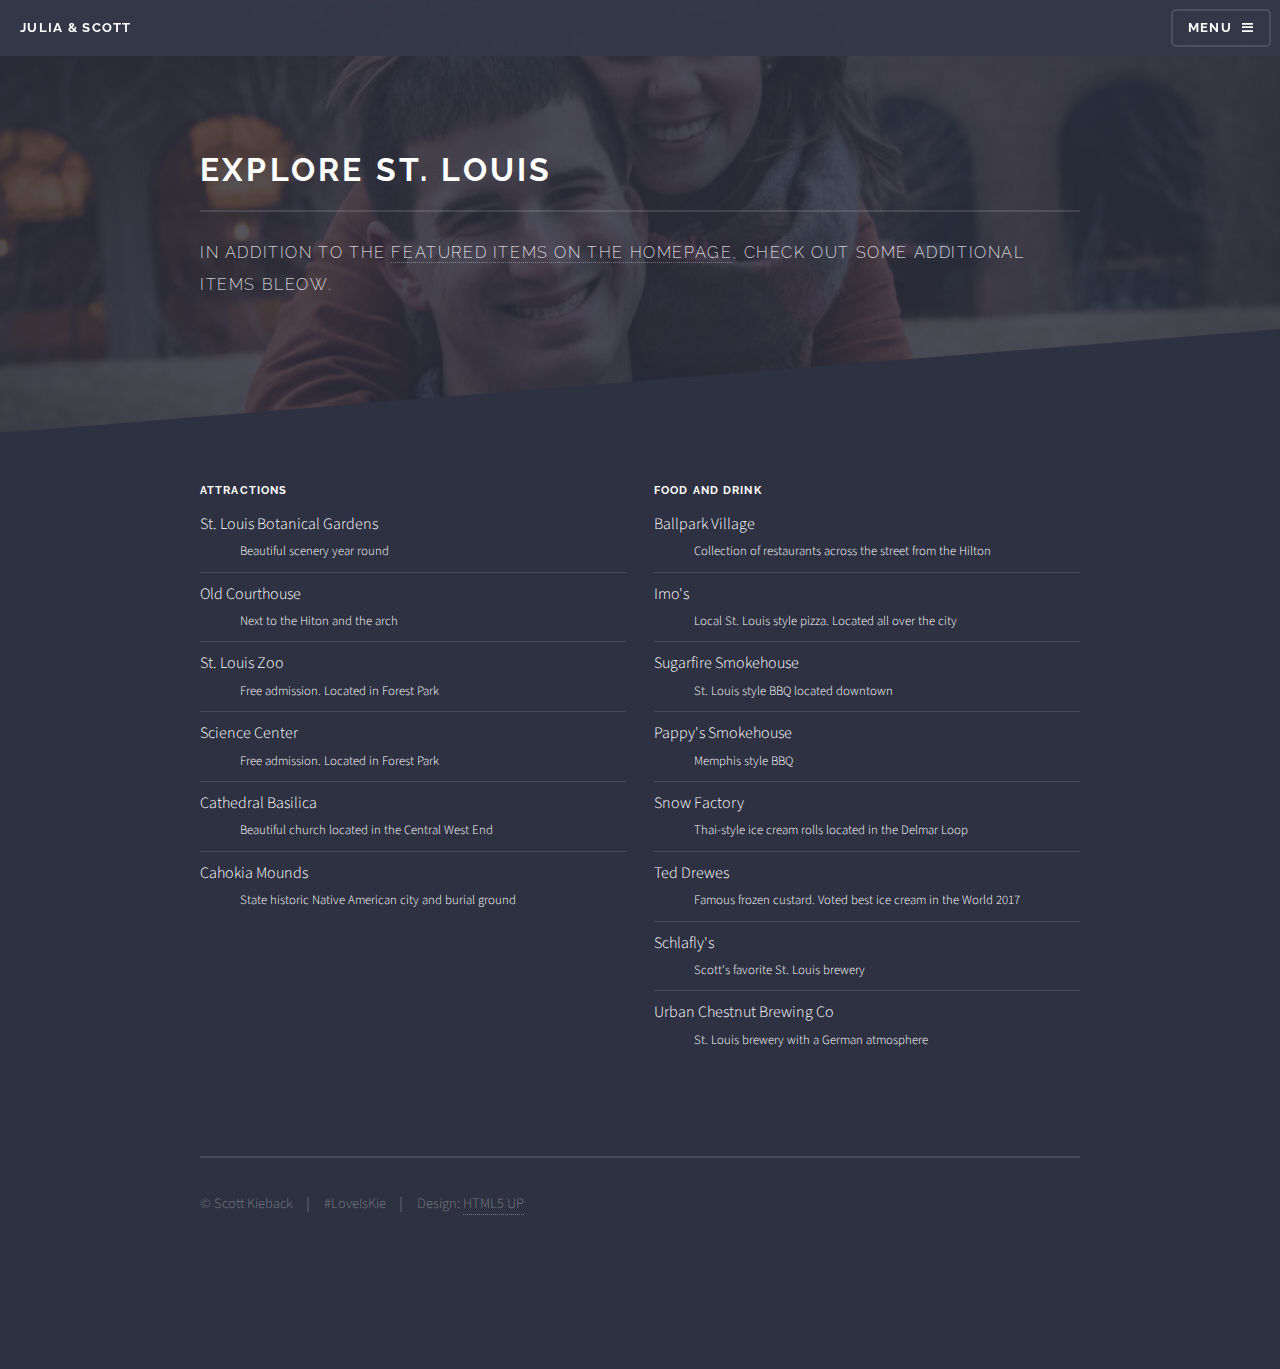
==== commit 1d720ea9: "link to featured items" ====
--- a/explore.html
+++ b/explore.html
@@ -45,7 +45,7 @@
 						<header>
 							<div class="inner">
 								<h2>Explore St. Louis</h2>
-								<p>In addition to the featured items on the homepage, check out some additional items bleow.</p>
+								<p>In addition to the <a href="index.html#four">featured items on the homepage</a>, check out some additional items bleow.</p>
 							</div>
 						</header>
 
